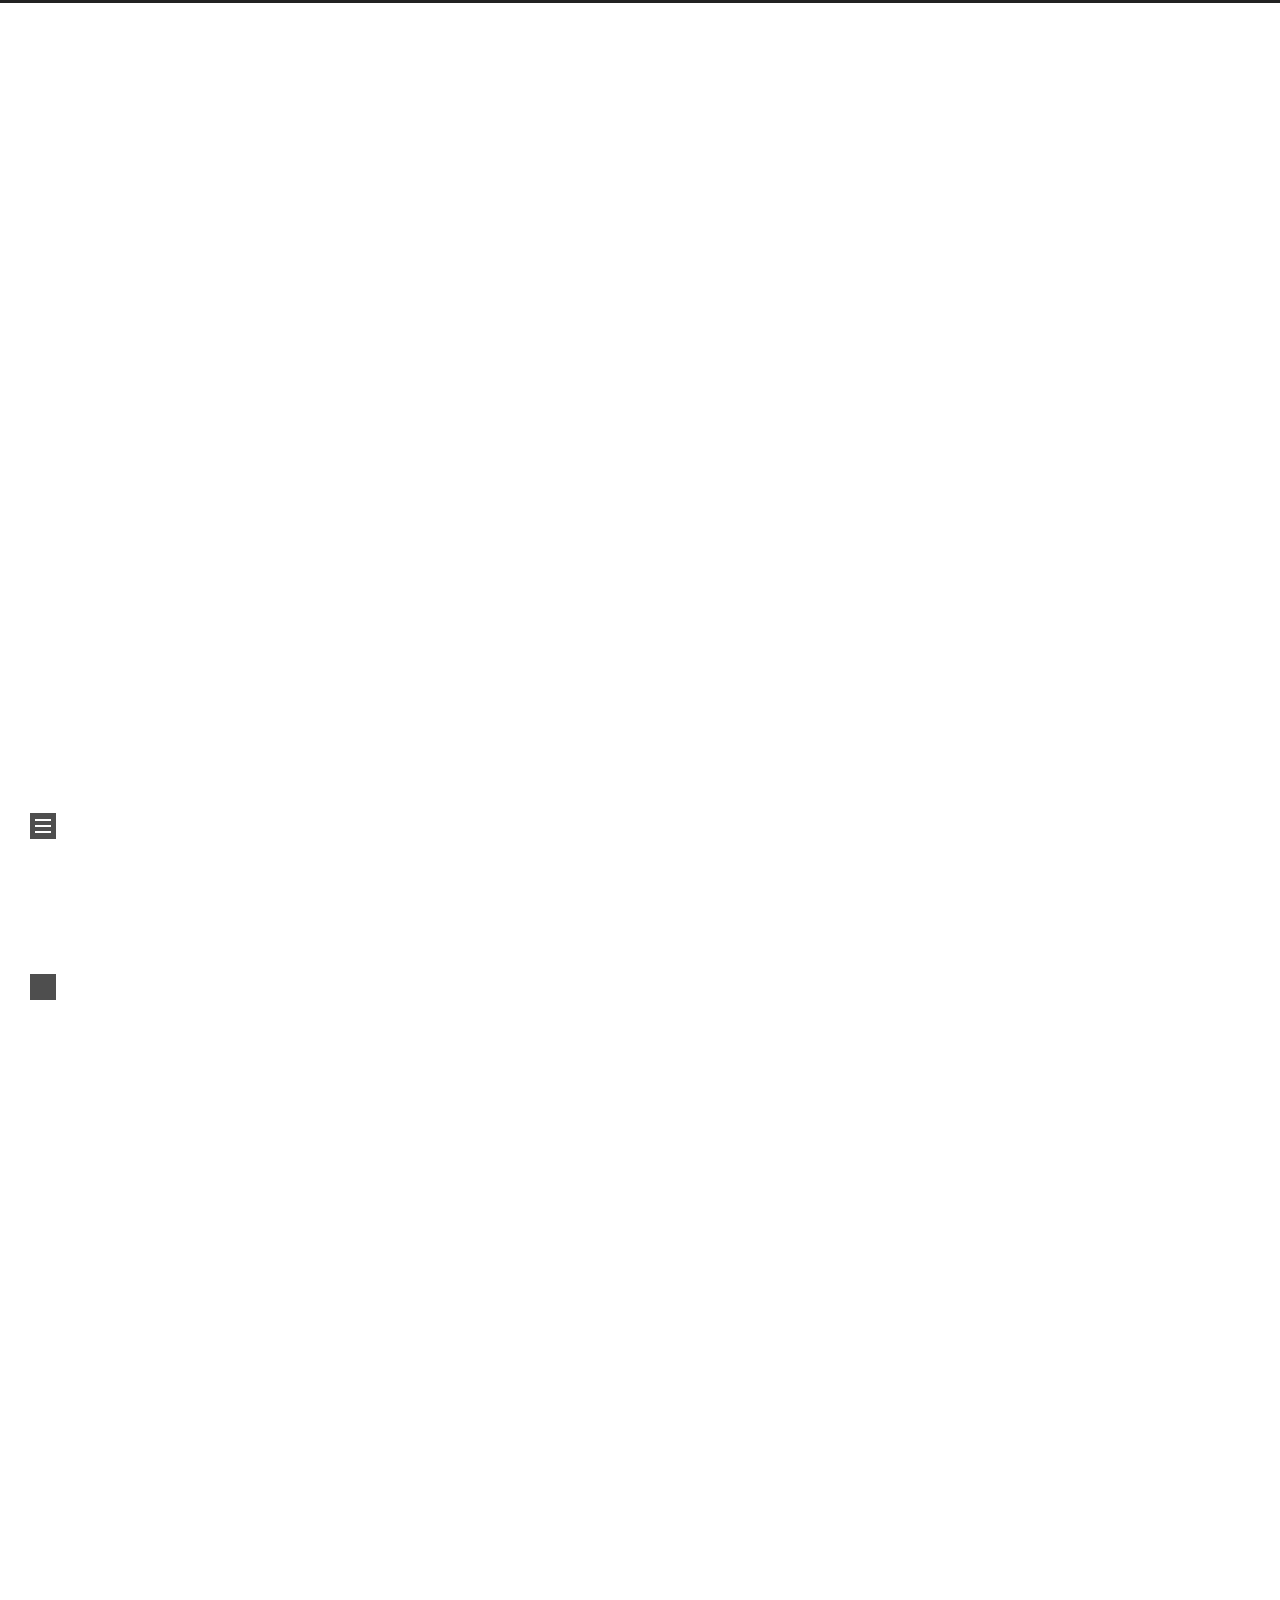
==== index.html @ 53257c1f "Site updated: 2026-04-06 10:21:01" ====
<!DOCTYPE html>
<html lang="en">
<head>
  <meta charset="UTF-8">
<meta name="viewport" content="width=device-width">
<meta name="theme-color" content="#222" media="(prefers-color-scheme: light)">
<meta name="theme-color" content="#222" media="(prefers-color-scheme: dark)"><meta name="generator" content="Hexo 8.1.1">

  <link rel="apple-touch-icon" sizes="180x180" href="/images/apple-touch-icon-next.png">
  <link rel="icon" type="image/png" sizes="32x32" href="/images/favicon-32x32-next.png">
  <link rel="icon" type="image/png" sizes="16x16" href="/images/favicon-16x16-next.png">
  <link rel="mask-icon" href="/images/logo.svg" color="#222">

<link rel="stylesheet" href="/css/main.css">



<link rel="stylesheet" href="https://cdnjs.cloudflare.com/ajax/libs/font-awesome/7.0.0/css/all.min.css" integrity="sha256-VHqXKFhhMxcpubYf9xiWdCiojEbY9NexQ4jh8AxbvcM=" crossorigin="anonymous">
  <link rel="stylesheet" href="https://cdnjs.cloudflare.com/ajax/libs/animate.css/3.1.1/animate.min.css" integrity="sha256-PR7ttpcvz8qrF57fur/yAx1qXMFJeJFiA6pSzWi0OIE=" crossorigin="anonymous">

<script class="next-config" data-name="main" type="application/json">{"hostname":"example.com","root":"/","images":"/images","scheme":"Muse","darkmode":true,"version":"8.27.0","exturl":false,"sidebar":{"position":"left","width_expanded":320,"width_dual_column":240,"display":"post","padding":18,"offset":12},"hljswrap":true,"codeblock":{"theme":{"light":"default","dark":"stackoverflow-dark"},"prism":{"light":"prism","dark":"prism-dark"},"copy_button":{"enable":false,"style":null},"fold":{"enable":false,"height":500},"language":false},"bookmark":{"enable":false,"color":"#222","save":"auto"},"mediumzoom":false,"lazyload":false,"pangu":false,"comments":{"style":"tabs","active":null,"storage":true,"lazyload":false,"nav":null},"stickytabs":false,"motion":{"enable":true,"async":false,"duration":200,"transition":{"menu_item":"fadeInDown","post_block":"fadeIn","post_header":"fadeInDown","post_body":"fadeInDown","coll_header":"fadeInLeft","sidebar":"fadeInUp"}},"i18n":{"placeholder":"Searching...","empty":"We didn't find any results for the search: ${query}","hits_time":"${hits} results found in ${time} ms","hits":"${hits} results found"}}</script><script src="/js/config.js" defer></script>

    <meta property="og:type" content="website">
<meta property="og:title" content="Hexo">
<meta property="og:url" content="http://example.com/index.html">
<meta property="og:site_name" content="Hexo">
<meta property="og:locale" content="en_US">
<meta property="article:author" content="John Doe">
<meta name="twitter:card" content="summary">


<link rel="canonical" href="http://example.com/">


<script class="next-config" data-name="page" type="application/json">{"sidebar":"","isHome":true,"isPost":false,"lang":"en","comments":"","permalink":"","path":"index.html","title":""}</script>

<script class="next-config" data-name="calendar" type="application/json">""</script>
<title>Hexo</title>
  








  
  <script src="https://cdnjs.cloudflare.com/ajax/libs/animejs/3.2.1/anime.min.js" integrity="sha256-XL2inqUJaslATFnHdJOi9GfQ60on8Wx1C2H8DYiN1xY=" crossorigin="anonymous" defer></script>
<script src="/js/utils.js" defer></script><script src="/js/motion.js" defer></script><script src="/js/sidebar.js" defer></script><script src="/js/next-boot.js" defer></script>

  






  





  <noscript>
    <link rel="stylesheet" href="/css/noscript.css">
  </noscript>
</head>

<body itemscope itemtype="http://schema.org/WebPage" class="use-motion">
  <div class="headband"></div>

  <main class="main">
    <div class="column">
      <header class="header" itemscope itemtype="http://schema.org/WPHeader"><div class="site-brand-container">
  <div class="site-nav-toggle">
    <div class="toggle" aria-label="Toggle navigation bar" role="button">
    </div>
  </div>

  <div class="site-meta">

    <a href="/" class="brand" rel="start">
      <i class="logo-line"></i>
      <h1 class="site-title">Hexo</h1>
      <i class="logo-line"></i>
    </a>
  </div>

  <div class="site-nav-right">
    <div class="toggle popup-trigger" aria-label="Search" role="button">
    </div>
  </div>
</div>







</header>
        
  
  <aside class="sidebar">

    <div class="sidebar-inner sidebar-overview-active">
      <ul class="sidebar-nav">
        <li class="sidebar-nav-toc">
          Table of Contents
        </li>
        <li class="sidebar-nav-overview">
          Overview
        </li>
      </ul>

      <div class="sidebar-panel-container">
        <!--noindex-->
        <div class="post-toc-wrap sidebar-panel">
        </div>
        <!--/noindex-->

        <div class="site-overview-wrap sidebar-panel">
          <div class="site-author animated" itemprop="author" itemscope itemtype="http://schema.org/Person">
  <p class="site-author-name" itemprop="name">John Doe</p>
  <div class="site-description" itemprop="description"></div>
</div>
<div class="site-state-wrap animated">
  <nav class="site-state">
      <div class="site-state-item site-state-posts">
        <a href="/archives/">
          <span class="site-state-item-count">2</span>
          <span class="site-state-item-name">posts</span>
        </a>
      </div>
  </nav>
</div>

        </div>
      </div>
    </div>

    
  </aside>


    </div>

    <div class="main-inner index posts-expand">

    


<div class="post-block">
  
  

  <article itemscope itemtype="http://schema.org/Article" class="post-content" lang="">
    <link itemprop="mainEntityOfPage" href="http://example.com/2026/04/05/%E6%88%91%E7%9A%84%E5%8D%9A%E5%AE%A2/">

    <span hidden itemprop="author" itemscope itemtype="http://schema.org/Person">
      <meta itemprop="image" content="/images/avatar.gif">
      <meta itemprop="name" content="John Doe">
    </span>

    <span hidden itemprop="publisher" itemscope itemtype="http://schema.org/Organization">
      <meta itemprop="name" content="Hexo">
      <meta itemprop="description" content="">
    </span>

    <span hidden itemprop="post" itemscope itemtype="http://schema.org/CreativeWork">
      <meta itemprop="name" content=" | Hexo">
      <meta itemprop="description" content="">
    </span>
      <header class="post-header">
        <h2 class="post-title" itemprop="name headline">
          <a href="/2026/04/05/%E6%88%91%E7%9A%84%E5%8D%9A%E5%AE%A2/" class="post-title-link" itemprop="url">我的博客</a>
        </h2>

        <div class="post-meta-container">
          <div class="post-meta">
    <span class="post-meta-item">
      <span class="post-meta-item-icon">
        <i class="far fa-calendar"></i>
      </span>
      <span class="post-meta-item-text">Posted on</span>

      <time title="Created: 2026-04-05 19:49:36" itemprop="dateCreated datePublished" datetime="2026-04-05T19:49:36+08:00">2026-04-05</time>
    </span>
    <span class="post-meta-item">
      <span class="post-meta-item-icon">
        <i class="far fa-calendar-check"></i>
      </span>
      <span class="post-meta-item-text">Edited on</span>
      <time title="Modified: 2026-04-06 10:15:59" itemprop="dateModified" datetime="2026-04-06T10:15:59+08:00">2026-04-06</time>
    </span>

  
</div>

        </div>
      </header>

    
    
    
    <div class="post-body" itemprop="articleBody">
          <p><img src="https://i.ibb.co/5gq0gs5J/120341127-p0.png" alt="hei"></p>
<p><del>白色尾巴的粉色狐狸少女</del></p>
<table>
<thead>
<tr>
<th>姓名</th>
<th>年龄</th>
<th>性别</th>
</tr>
</thead>
<tbody><tr>
<td>张三</td>
<td>18</td>
<td>男</td>
</tr>
<tr>
<td>李四</td>
<td>19</td>
<td>男</td>
</tr>
</tbody></table>
<figure class="highlight c"><table><tr><td class="gutter"><pre><span class="line">1</span><br><span class="line">2</span><br><span class="line">3</span><br><span class="line">4</span><br><span class="line">5</span><br><span class="line">6</span><br><span class="line">7</span><br><span class="line">8</span><br></pre></td><td class="code"><pre><span class="line">include &lt;stdio.h&gt;</span><br><span class="line"></span><br><span class="line"><span class="type">int</span> <span class="title function_">main</span><span class="params">(<span class="type">void</span>)</span></span><br><span class="line">&#123;</span><br><span class="line">    <span class="type">int</span> a = <span class="number">1</span>;</span><br><span class="line">    <span class="built_in">printf</span>(<span class="string">&quot;%d&quot;</span>,a);</span><br><span class="line">    <span class="keyword">return</span> <span class="number">0</span>;</span><br><span class="line">&#125;</span><br></pre></td></tr></table></figure>
<figure class="highlight python"><table><tr><td class="gutter"><pre><span class="line">1</span><br><span class="line">2</span><br></pre></td><td class="code"><pre><span class="line">a = <span class="number">1</span></span><br><span class="line"><span class="built_in">print</span>(a)</span><br></pre></td></tr></table></figure>

<ol>
<li><code>#</code></li>
</ol>

      
    </div>

    
    
    

    <footer class="post-footer">
        <div class="post-eof"></div>
      
    </footer>
  </article>
</div>




    


<div class="post-block">
  
  

  <article itemscope itemtype="http://schema.org/Article" class="post-content" lang="">
    <link itemprop="mainEntityOfPage" href="http://example.com/2026/04/05/hello-world/">

    <span hidden itemprop="author" itemscope itemtype="http://schema.org/Person">
      <meta itemprop="image" content="/images/avatar.gif">
      <meta itemprop="name" content="John Doe">
    </span>

    <span hidden itemprop="publisher" itemscope itemtype="http://schema.org/Organization">
      <meta itemprop="name" content="Hexo">
      <meta itemprop="description" content="">
    </span>

    <span hidden itemprop="post" itemscope itemtype="http://schema.org/CreativeWork">
      <meta itemprop="name" content=" | Hexo">
      <meta itemprop="description" content="">
    </span>
      <header class="post-header">
        <h2 class="post-title" itemprop="name headline">
          <a href="/2026/04/05/hello-world/" class="post-title-link" itemprop="url">Hello World</a>
        </h2>

        <div class="post-meta-container">
          <div class="post-meta">
    <span class="post-meta-item">
      <span class="post-meta-item-icon">
        <i class="far fa-calendar"></i>
      </span>
      <span class="post-meta-item-text">Posted on</span>

      <time title="Created: 2026-04-05 17:27:31" itemprop="dateCreated datePublished" datetime="2026-04-05T17:27:31+08:00">2026-04-05</time>
    </span>

  
</div>

        </div>
      </header>

    
    
    
    <div class="post-body" itemprop="articleBody">
          <p>Welcome to <a target="_blank" rel="noopener" href="https://hexo.io/">Hexo</a>! This is your very first post. Check <a target="_blank" rel="noopener" href="https://hexo.io/docs/">documentation</a> for more info. If you get any problems when using Hexo, you can find the answer in <a target="_blank" rel="noopener" href="https://hexo.io/docs/troubleshooting.html">troubleshooting</a> or you can ask me on <a target="_blank" rel="noopener" href="https://github.com/hexojs/hexo/issues">GitHub</a>.</p>
<h2 id="Quick-Start"><a href="#Quick-Start" class="headerlink" title="Quick Start"></a>Quick Start</h2><h3 id="Create-a-new-post"><a href="#Create-a-new-post" class="headerlink" title="Create a new post"></a>Create a new post</h3><figure class="highlight bash"><table><tr><td class="gutter"><pre><span class="line">1</span><br></pre></td><td class="code"><pre><span class="line">$ hexo new <span class="string">&quot;My New Post&quot;</span></span><br></pre></td></tr></table></figure>

<p>More info: <a target="_blank" rel="noopener" href="https://hexo.io/docs/writing.html">Writing</a></p>
<h3 id="Run-server"><a href="#Run-server" class="headerlink" title="Run server"></a>Run server</h3><figure class="highlight bash"><table><tr><td class="gutter"><pre><span class="line">1</span><br></pre></td><td class="code"><pre><span class="line">$ hexo server</span><br></pre></td></tr></table></figure>

<p>More info: <a target="_blank" rel="noopener" href="https://hexo.io/docs/server.html">Server</a></p>
<h3 id="Generate-static-files"><a href="#Generate-static-files" class="headerlink" title="Generate static files"></a>Generate static files</h3><figure class="highlight bash"><table><tr><td class="gutter"><pre><span class="line">1</span><br></pre></td><td class="code"><pre><span class="line">$ hexo generate</span><br></pre></td></tr></table></figure>

<p>More info: <a target="_blank" rel="noopener" href="https://hexo.io/docs/generating.html">Generating</a></p>
<h3 id="Deploy-to-remote-sites"><a href="#Deploy-to-remote-sites" class="headerlink" title="Deploy to remote sites"></a>Deploy to remote sites</h3><figure class="highlight bash"><table><tr><td class="gutter"><pre><span class="line">1</span><br></pre></td><td class="code"><pre><span class="line">$ hexo deploy</span><br></pre></td></tr></table></figure>

<p>More info: <a target="_blank" rel="noopener" href="https://hexo.io/docs/one-command-deployment.html">Deployment</a></p>

      
    </div>

    
    
    

    <footer class="post-footer">
        <div class="post-eof"></div>
      
    </footer>
  </article>
</div>





</div>
  </main>

  <footer class="footer">
    <div class="footer-inner">

  <div class="copyright">
    &copy; 
    <span itemprop="copyrightYear">2026</span>
    <span class="with-love">
      <i class="fa fa-heart"></i>
    </span>
    <span class="author" itemprop="copyrightHolder">John Doe</span>
  </div>
  <div class="powered-by">Powered by <a href="https://hexo.io/" rel="noopener" target="_blank">Hexo</a> & <a href="https://theme-next.js.org/muse/" rel="noopener" target="_blank">NexT.Muse</a>
  </div>

    </div>
  </footer>

  
  <div class="toggle sidebar-toggle" role="button">
    <span class="toggle-line"></span>
    <span class="toggle-line"></span>
    <span class="toggle-line"></span>
  </div>
  <div class="sidebar-dimmer"></div>
  <div class="back-to-top" role="button" aria-label="Back to top">
    <i class="fa fa-arrow-up fa-lg"></i>
    <span>0%</span>
  </div>

<noscript>
  <div class="noscript-warning">Theme NexT works best with JavaScript enabled</div>
</noscript>

</body>
</html>
---- css/main.css ----
:root {
  --body-bg-color: #fff;
  --content-bg-color: #fff;
  --card-bg-color: #f5f5f5;
  --text-color: #555;
  --selection-bg: #262a30;
  --selection-color: #eee;
  --blockquote-color: #666;
  --link-color: #555;
  --link-hover-color: #222;
  --brand-color: #fff;
  --brand-hover-color: #fff;
  --table-row-odd-bg-color: #f9f9f9;
  --table-row-hover-bg-color: #f5f5f5;
  --menu-item-bg-color: #f5f5f5;
  --theme-color: #222;
  --btn-default-bg: #222;
  --btn-default-color: #fff;
  --btn-default-border-color: #222;
  --btn-default-hover-bg: #fff;
  --btn-default-hover-color: #222;
  --btn-default-hover-border-color: #222;
  --highlight-background: #f3f3f3;
  --highlight-foreground: #444;
  --highlight-gutter-background: #e1e1e1;
  --highlight-gutter-foreground: #555;
  color-scheme: light;
}
@media (prefers-color-scheme: dark) {
  :root {
    --body-bg-color: #282828;
    --content-bg-color: #333;
    --card-bg-color: #555;
    --text-color: #ccc;
    --selection-bg: #bbb;
    --selection-color: #333;
    --blockquote-color: #bbb;
    --link-color: #ccc;
    --link-hover-color: #eee;
    --brand-color: #ddd;
    --brand-hover-color: #ddd;
    --table-row-odd-bg-color: #282828;
    --table-row-hover-bg-color: #363636;
    --menu-item-bg-color: #555;
    --theme-color: #222;
    --btn-default-bg: #222;
    --btn-default-color: #ccc;
    --btn-default-border-color: #555;
    --btn-default-hover-bg: #666;
    --btn-default-hover-color: #ccc;
    --btn-default-hover-border-color: #666;
    --highlight-background: #1c1b1b;
    --highlight-foreground: #fff;
    --highlight-gutter-background: #323131;
    --highlight-gutter-foreground: #e8e8e8;
    color-scheme: dark;
  }
  img {
    opacity: 0.75;
  }
  img:hover {
    opacity: 0.9;
  }
  iframe {
    color-scheme: light;
  }
}
html {
  line-height: 1.15; /* 1 */
  -webkit-text-size-adjust: 100%; /* 2 */
}
body {
  margin: 0;
}
main {
  display: block;
}
h1 {
  font-size: 2em;
  margin: 0.67em 0;
}
hr {
  box-sizing: content-box; /* 1 */
  height: 0; /* 1 */
  overflow: visible; /* 2 */
}
pre {
  font-family: monospace, monospace; /* 1 */
  font-size: 1em; /* 2 */
}
a {
  background: transparent;
}
abbr[title] {
  border-bottom: none; /* 1 */
  text-decoration: underline; /* 2 */
  text-decoration: underline dotted; /* 2 */
}
b,
strong {
  font-weight: bolder;
}
code,
kbd,
samp {
  font-family: monospace, monospace; /* 1 */
  font-size: 1em; /* 2 */
}
small {
  font-size: 80%;
}
sub,
sup {
  font-size: 75%;
  line-height: 0;
  position: relative;
  vertical-align: baseline;
}
sub {
  bottom: -0.25em;
}
sup {
  top: -0.5em;
}
img {
  border-style: none;
}
button,
input,
optgroup,
select,
textarea {
  font-family: inherit; /* 1 */
  font-size: 100%; /* 1 */
  line-height: 1.15; /* 1 */
  margin: 0; /* 2 */
}
button,
input {
/* 1 */
  overflow: visible;
}
button,
select {
/* 1 */
  text-transform: none;
}
button,
[type='button'],
[type='reset'],
[type='submit'] {
  -webkit-appearance: button;
}
button::-moz-focus-inner,
[type='button']::-moz-focus-inner,
[type='reset']::-moz-focus-inner,
[type='submit']::-moz-focus-inner {
  border-style: none;
  padding: 0;
}
button:-moz-focusring,
[type='button']:-moz-focusring,
[type='reset']:-moz-focusring,
[type='submit']:-moz-focusring {
  outline: 1px dotted ButtonText;
}
fieldset {
  padding: 0.35em 0.75em 0.625em;
}
legend {
  box-sizing: border-box; /* 1 */
  color: inherit; /* 2 */
  display: table; /* 1 */
  max-width: 100%; /* 1 */
  padding: 0; /* 3 */
  white-space: normal; /* 1 */
}
progress {
  vertical-align: baseline;
}
textarea {
  overflow: auto;
}
[type='checkbox'],
[type='radio'] {
  box-sizing: border-box; /* 1 */
  padding: 0; /* 2 */
}
[type='number']::-webkit-inner-spin-button,
[type='number']::-webkit-outer-spin-button {
  height: auto;
}
[type='search'] {
  outline-offset: -2px; /* 2 */
  -webkit-appearance: textfield; /* 1 */
}
[type='search']::-webkit-search-decoration {
  -webkit-appearance: none;
}
::-webkit-file-upload-button {
  font: inherit; /* 2 */
  -webkit-appearance: button; /* 1 */
}
details {
  display: block;
}
summary {
  display: list-item;
}
template {
  display: none;
}
[hidden] {
  display: none;
}
::selection {
  background: var(--selection-bg);
  color: var(--selection-color);
}
html,
body {
  height: 100%;
}
body {
  background: var(--body-bg-color);
  box-sizing: border-box;
  color: var(--text-color);
  font-family: Lato, 'PingFang SC', 'Microsoft YaHei', sans-serif;
  font-size: 1em;
  line-height: 2;
  min-height: 100%;
  position: relative;
  transition: padding 0.2s ease-in-out;
}
h1,
h2,
h3,
h4,
h5,
h6 {
  font-family: Lato, 'PingFang SC', 'Microsoft YaHei', sans-serif;
  font-weight: bold;
  line-height: 1.5;
  margin: 30px 0 15px;
}
h1 {
  font-size: 1.5em;
}
h2 {
  font-size: 1.375em;
}
h3 {
  font-size: 1.25em;
}
h4 {
  font-size: 1.125em;
}
h5 {
  font-size: 1em;
}
h6 {
  font-size: 0.875em;
}
a {
  border-bottom: 1px solid #999;
  color: var(--link-color);
  cursor: pointer;
  outline: 0;
  text-decoration: none;
  overflow-wrap: break-word;
}
a:hover {
  border-bottom-color: var(--link-hover-color);
  color: var(--link-hover-color);
}
iframe,
img,
video,
embed {
  display: block;
  margin-left: auto;
  margin-right: auto;
  max-width: 100%;
}
hr {
  background-image: repeating-linear-gradient(-45deg, #ddd, #ddd 4px, transparent 4px, transparent 8px);
  border: 0;
  height: 3px;
  margin: 40px 0;
}
blockquote {
  border-left: 4px solid #ddd;
  color: var(--blockquote-color);
  margin: 0;
  padding: 0 15px;
}
blockquote cite::before {
  content: '-';
  padding: 0 5px;
}
dt {
  font-weight: bold;
}
dd {
  margin: 0;
  padding: 0;
}
.table-container {
  overflow: auto;
}
table {
  border-collapse: collapse;
  border-spacing: 0;
  font-size: 0.875em;
  margin: 0 0 20px;
  width: 100%;
}
tbody tr:nth-of-type(odd) {
  background: var(--table-row-odd-bg-color);
}
tbody tr:hover {
  background: var(--table-row-hover-bg-color);
}
caption,
th,
td {
  padding: 8px;
}
th,
td {
  border: 1px solid #ddd;
  border-bottom: 3px solid #ddd;
}
th {
  font-weight: 700;
  padding-bottom: 10px;
}
td {
  border-bottom-width: 1px;
}
.btn {
  background: var(--btn-default-bg);
  border: 2px solid var(--btn-default-border-color);
  border-radius: 0;
  color: var(--btn-default-color);
  display: inline-block;
  font-size: 0.875em;
  line-height: 2;
  padding: 0 20px;
  transition: background-color 0.2s ease-in-out;
}
.btn:hover {
  background: var(--btn-default-hover-bg);
  border-color: var(--btn-default-hover-border-color);
  color: var(--btn-default-hover-color);
}
.btn + .btn {
  margin: 0 0 8px 8px;
}
.btn .fa-fw {
  text-align: left;
  width: 1.285714285714286em;
}
.toggle {
  line-height: 0;
}
.toggle .toggle-line {
  background: #fff;
  display: block;
  height: 2px;
  left: 0;
  position: relative;
  top: 0;
  transition: 0.4s;
  transition-property: left, opacity, top, transform, width;
  width: 100%;
}
.toggle .toggle-line:first-child {
  margin-top: 1px;
}
.toggle .toggle-line:not(:first-child) {
  margin-top: 4px;
}
.toggle.toggle-arrow :first-child {
  left: 50%;
  top: 2px;
  transform: rotate(45deg);
  width: 50%;
}
.toggle.toggle-arrow :last-child {
  left: 50%;
  top: -2px;
  transform: rotate(-45deg);
  width: 50%;
}
.toggle.toggle-close :nth-child(2) {
  opacity: 0;
}
.toggle.toggle-close :first-child {
  top: 6px;
  transform: rotate(45deg);
}
.toggle.toggle-close :last-child {
  top: -6px;
  transform: rotate(-45deg);
}
pre code.hljs {
  display: block;
  overflow-x: auto;
  padding: 1em
}
code.hljs {
  padding: 3px 5px
}
/*!
  Theme: Default
  Description: Original highlight.js style
  Author: (c) Ivan Sagalaev <maniac@softwaremaniacs.org>
  Maintainer: @highlightjs/core-team
  Website: https://highlightjs.org/
  License: see project LICENSE
  Touched: 2021
*/
/*
This is left on purpose making default.css the single file that can be lifted
as-is from the repository directly without the need for a build step

Typically this "required" baseline CSS is added by `makestuff.js` during build.
*/
pre code.hljs {
  display: block;
  overflow-x: auto;
  padding: 1em
}
code.hljs {
  padding: 3px 5px
}
/* end baseline CSS */
.hljs {
  background: #F3F3F3;
  color: #444
}
/* Base color: saturation 0; */
.hljs-subst {
  /* default */
  
}
/* purposely ignored */
.hljs-formula,
.hljs-attr,
.hljs-property,
.hljs-params {
  
}
.hljs-comment {
  color: #697070
}
.hljs-tag,
.hljs-punctuation {
  color: #444a
}
.hljs-tag .hljs-name,
.hljs-tag .hljs-attr {
  color: #444
}
.hljs-keyword,
.hljs-attribute,
.hljs-selector-tag,
.hljs-meta .hljs-keyword,
.hljs-doctag,
.hljs-name {
  font-weight: bold
}
/* User color: hue: 0 */
.hljs-type,
.hljs-string,
.hljs-number,
.hljs-selector-id,
.hljs-selector-class,
.hljs-quote,
.hljs-template-tag,
.hljs-deletion {
  color: #880000
}
.hljs-title,
.hljs-section {
  color: #880000;
  font-weight: bold
}
.hljs-regexp,
.hljs-symbol,
.hljs-variable,
.hljs-template-variable,
.hljs-link,
.hljs-selector-attr,
.hljs-operator,
.hljs-selector-pseudo {
  color: #ab5656
}
/* Language color: hue: 90; */
.hljs-literal {
  color: #695
}
.hljs-built_in,
.hljs-bullet,
.hljs-code,
.hljs-addition {
  color: #397300
}
/* Meta color: hue: 200 */
.hljs-meta {
  color: #1f7199
}
.hljs-meta .hljs-string {
  color: #38a
}
/* Misc effects */
.hljs-emphasis {
  font-style: italic
}
.hljs-strong {
  font-weight: bold
}
@media (prefers-color-scheme: dark) {
pre code.hljs {
  display: block;
  overflow-x: auto;
  padding: 1em
}
code.hljs {
  padding: 3px 5px
}
/*!
  Theme: StackOverflow Dark
  Description: Dark theme as used on stackoverflow.com
  Author: stackoverflow.com
  Maintainer: @Hirse
  Website: https://github.com/StackExchange/Stacks
  License: MIT
  Updated: 2021-05-15

  Updated for @stackoverflow/stacks v0.64.0
  Code Blocks: /blob/v0.64.0/lib/css/components/_stacks-code-blocks.less
  Colors: /blob/v0.64.0/lib/css/exports/_stacks-constants-colors.less
*/
.hljs {
  /* var(--highlight-color) */
  color: #ffffff;
  /* var(--highlight-bg) */
  background: #1c1b1b
}
.hljs-subst {
  /* var(--highlight-color) */
  color: #ffffff
}
.hljs-comment {
  /* var(--highlight-comment) */
  color: #999999
}
.hljs-keyword,
.hljs-selector-tag,
.hljs-meta .hljs-keyword,
.hljs-doctag,
.hljs-section {
  /* var(--highlight-keyword) */
  color: #88aece
}
.hljs-attr {
  /* var(--highlight-attribute); */
  color: #88aece
}
.hljs-attribute {
  /* var(--highlight-symbol) */
  color: #c59bc1
}
.hljs-name,
.hljs-type,
.hljs-number,
.hljs-selector-id,
.hljs-quote,
.hljs-template-tag {
  /* var(--highlight-namespace) */
  color: #f08d49
}
.hljs-selector-class {
  /* var(--highlight-keyword) */
  color: #88aece
}
.hljs-string,
.hljs-regexp,
.hljs-symbol,
.hljs-variable,
.hljs-template-variable,
.hljs-link,
.hljs-selector-attr {
  /* var(--highlight-variable) */
  color: #b5bd68
}
.hljs-meta,
.hljs-selector-pseudo {
  /* var(--highlight-keyword) */
  color: #88aece
}
.hljs-built_in,
.hljs-title,
.hljs-literal {
  /* var(--highlight-literal) */
  color: #f08d49
}
.hljs-bullet,
.hljs-code {
  /* var(--highlight-punctuation) */
  color: #cccccc
}
.hljs-meta .hljs-string {
  /* var(--highlight-variable) */
  color: #b5bd68
}
.hljs-deletion {
  /* var(--highlight-deletion) */
  color: #de7176
}
.hljs-addition {
  /* var(--highlight-addition) */
  color: #76c490
}
.hljs-emphasis {
  font-style: italic
}
.hljs-strong {
  font-weight: bold
}
.hljs-formula,
.hljs-operator,
.hljs-params,
.hljs-property,
.hljs-punctuation,
.hljs-tag {
  /* purposely ignored */
  
}
}
code,
kbd,
figure.highlight,
pre {
  background: var(--highlight-background);
  color: var(--highlight-foreground);
}
figure.highlight,
pre {
  line-height: 1.6;
  margin: 0 auto 20px;
}
figure.highlight figcaption,
pre .caption {
  background: var(--highlight-gutter-background);
  color: var(--highlight-foreground);
  display: flow-root;
  font-size: 0.875em;
  line-height: 1.2;
  padding: 0.5em;
}
figure.highlight figcaption a,
pre .caption a {
  color: var(--highlight-foreground);
  float: right;
}
figure.highlight figcaption a:hover,
pre .caption a:hover {
  border-bottom-color: var(--highlight-foreground);
}
pre,
code {
  font-family: consolas, Menlo, monospace, 'PingFang SC', 'Microsoft YaHei';
}
code {
  border-radius: 3px;
  font-size: 0.875em;
  padding: 2px 4px;
  overflow-wrap: break-word;
}
kbd {
  border: 2px solid #ccc;
  border-radius: 0.2em;
  box-shadow: 0.1em 0.1em 0.2em rgba(0,0,0,0.1);
  font-family: inherit;
  padding: 0.1em 0.3em;
  white-space: nowrap;
}
figure.highlight {
  overflow: auto;
  position: relative;
  color-scheme: light;
}
@media (prefers-color-scheme: dark) {
  figure.highlight {
    color-scheme: dark;
  }
}
figure.highlight pre {
  border: 0;
  margin: 0;
  padding: 10px 0;
}
figure.highlight table {
  border: 0;
  margin: 0;
  width: auto;
}
figure.highlight td {
  border: 0;
  padding: 0;
}
figure.highlight .gutter {
  -webkit-user-select: none;
  user-select: none;
}
figure.highlight .gutter pre {
  background: var(--highlight-gutter-background);
  color: var(--highlight-gutter-foreground);
  padding-left: 10px;
  padding-right: 10px;
  text-align: right;
}
figure.highlight .code pre {
  padding-left: 10px;
  width: 100%;
}
figure.highlight .marked {
  background: rgba(0,0,0,0.3);
}
pre .caption {
  margin-bottom: 10px;
}
.gist table {
  width: auto;
}
.gist table td {
  border: 0;
}
pre {
  overflow: auto;
  padding: 10px;
}
pre code {
  background: none;
  padding: 0;
  text-shadow: none;
}
.blockquote-center {
  border-left: 0;
  margin: 40px 0;
  padding: 0;
  position: relative;
  text-align: center;
}
.blockquote-center::before,
.blockquote-center::after {
  left: 0;
  line-height: 1;
  opacity: 0.6;
  position: absolute;
  width: 100%;
}
.blockquote-center::before {
  border-top: 1px solid #ccc;
  text-align: left;
  top: -20px;
  content: '\f10d';
  font-family: 'Font Awesome 7 Free';
  font-weight: 900;
}
.blockquote-center::after {
  border-bottom: 1px solid #ccc;
  bottom: -20px;
  text-align: right;
  content: '\f10e';
  font-family: 'Font Awesome 7 Free';
  font-weight: 900;
}
.blockquote-center p,
.blockquote-center div {
  text-align: center;
}
.group-picture {
  margin-bottom: 20px;
}
.group-picture .group-picture-row {
  display: flex;
  gap: 3px;
  margin-bottom: 3px;
}
.group-picture .group-picture-column {
  flex: 1;
}
.group-picture .group-picture-column img {
  height: 100%;
  margin: 0;
  object-fit: cover;
  width: 100%;
}
.post-body .label {
  color: #555;
  padding: 0 2px;
}
.post-body .label.default {
  background: #f0f0f0;
}
.post-body .label.primary {
  background: #efe6f7;
}
.post-body .label.info {
  background: #e5f2f8;
}
.post-body .label.success {
  background: #e7f4e9;
}
.post-body .label.warning {
  background: #fcf6e1;
}
.post-body .label.danger {
  background: #fae8eb;
}
.post-body .link-grid {
  display: grid;
  grid-gap: 1.5rem;
  gap: 1.5rem;
  grid-template-columns: repeat(auto-fill, minmax(300px, 1fr));
  margin-bottom: 20px;
  padding: 1rem;
}
.post-body .link-grid .link-grid-container {
  border: solid #ddd;
  box-shadow: 1rem 1rem 0.5rem rgba(0,0,0,0.5);
  min-height: 5rem;
  min-width: 0;
  padding: 0.5rem;
  position: relative;
  transition: background 0.3s;
}
.post-body .link-grid .link-grid-container:hover {
  animation: next-shake 0.5s;
  background: var(--card-bg-color);
}
.post-body .link-grid .link-grid-container:active {
  box-shadow: 0.5rem 0.5rem 0.25rem rgba(0,0,0,0.5);
  transform: translate(0.2rem, 0.2rem);
}
.post-body .link-grid .link-grid-container .link-grid-image {
  border: 1px solid #ddd;
  border-radius: 50%;
  box-sizing: border-box;
  height: 5rem;
  padding: 3px;
  position: absolute;
  width: 5rem;
}
.post-body .link-grid .link-grid-container p {
  margin: 0 1rem 0 6rem;
}
.post-body .link-grid .link-grid-container p:first-of-type {
  font-size: 1.2em;
}
.post-body .link-grid .link-grid-container p:last-of-type {
  font-size: 0.8em;
  line-height: 1.3rem;
  opacity: 0.7;
}
.post-body .link-grid .link-grid-container a {
  border: 0;
  height: 100%;
  left: 0;
  position: absolute;
  top: 0;
  width: 100%;
}
@keyframes next-shake {
  0% {
    transform: translate(1pt, 1pt) rotate(0deg);
  }
  10% {
    transform: translate(-1pt, -2pt) rotate(-1deg);
  }
  20% {
    transform: translate(-3pt, 0pt) rotate(1deg);
  }
  30% {
    transform: translate(3pt, 2pt) rotate(0deg);
  }
  40% {
    transform: translate(1pt, -1pt) rotate(1deg);
  }
  50% {
    transform: translate(-1pt, 2pt) rotate(-1deg);
  }
  60% {
    transform: translate(-3pt, 1pt) rotate(0deg);
  }
  70% {
    transform: translate(3pt, 1pt) rotate(-1deg);
  }
  80% {
    transform: translate(-1pt, -1pt) rotate(1deg);
  }
  90% {
    transform: translate(1pt, 2pt) rotate(0deg);
  }
  100% {
    transform: translate(1pt, -2pt) rotate(-1deg);
  }
}
.post-body .note {
  border-radius: 3px;
  margin-bottom: 20px;
  padding: 1em;
  position: relative;
  border: 1px solid #eee;
  border-left-width: 5px;
}
.post-body .note summary {
  cursor: pointer;
  outline: 0;
}
.post-body .note summary p {
  display: inline;
}
.post-body .note h2,
.post-body .note h3,
.post-body .note h4,
.post-body .note h5,
.post-body .note h6 {
  border-bottom: initial;
  margin: 0;
  padding-top: 0;
}
.post-body .note :first-child {
  margin-top: 0;
}
.post-body .note :last-child {
  margin-bottom: 0;
}
.post-body .note.default {
  border-left-color: #777;
}
.post-body .note.default h2,
.post-body .note.default h3,
.post-body .note.default h4,
.post-body .note.default h5,
.post-body .note.default h6 {
  color: #777;
}
.post-body .note.primary {
  border-left-color: #6f42c1;
}
.post-body .note.primary h2,
.post-body .note.primary h3,
.post-body .note.primary h4,
.post-body .note.primary h5,
.post-body .note.primary h6 {
  color: #6f42c1;
}
.post-body .note.info {
  border-left-color: #428bca;
}
.post-body .note.info h2,
.post-body .note.info h3,
.post-body .note.info h4,
.post-body .note.info h5,
.post-body .note.info h6 {
  color: #428bca;
}
.post-body .note.success {
  border-left-color: #5cb85c;
}
.post-body .note.success h2,
.post-body .note.success h3,
.post-body .note.success h4,
.post-body .note.success h5,
.post-body .note.success h6 {
  color: #5cb85c;
}
.post-body .note.warning {
  border-left-color: #f0ad4e;
}
.post-body .note.warning h2,
.post-body .note.warning h3,
.post-body .note.warning h4,
.post-body .note.warning h5,
.post-body .note.warning h6 {
  color: #f0ad4e;
}
.post-body .note.danger {
  border-left-color: #d9534f;
}
.post-body .note.danger h2,
.post-body .note.danger h3,
.post-body .note.danger h4,
.post-body .note.danger h5,
.post-body .note.danger h6 {
  color: #d9534f;
}
.post-body .tabs {
  margin-bottom: 20px;
}
.post-body .tabs,
.tabs-comment {
  padding-top: 10px;
}
.post-body .tabs ul.nav-tabs,
.tabs-comment ul.nav-tabs {
  background: var(--body-bg-color);
  display: flex;
  display: flex;
  flex-wrap: wrap;
  justify-content: center;
  margin: 0;
  padding: 0;
  position: sticky;
  top: 0;
  z-index: 5;
}
@media (max-width: 413px) {
  .post-body .tabs ul.nav-tabs,
  .tabs-comment ul.nav-tabs {
    display: block;
    margin-bottom: 5px;
  }
}
.post-body .tabs ul.nav-tabs li.tab,
.tabs-comment ul.nav-tabs li.tab {
  border-bottom: 1px solid #ddd;
  border-left: 1px solid transparent;
  border-right: 1px solid transparent;
  border-radius: 0 0 0 0;
  border-top: 3px solid transparent;
  flex-grow: 1;
  list-style-type: none;
}
@media (max-width: 413px) {
  .post-body .tabs ul.nav-tabs li.tab,
  .tabs-comment ul.nav-tabs li.tab {
    border-bottom: 1px solid transparent;
    border-left: 3px solid transparent;
    border-right: 1px solid transparent;
    border-top: 1px solid transparent;
  }
}
@media (max-width: 413px) {
  .post-body .tabs ul.nav-tabs li.tab,
  .tabs-comment ul.nav-tabs li.tab {
    border-radius: 0;
  }
}
.post-body .tabs ul.nav-tabs li.tab a,
.tabs-comment ul.nav-tabs li.tab a {
  border-bottom: initial;
  display: block;
  line-height: 1.8;
  padding: 0.25em 0.75em;
  text-align: center;
  transition: all 0.2s ease-out;
}
.post-body .tabs ul.nav-tabs li.tab a i[class^='fa'],
.tabs-comment ul.nav-tabs li.tab a i[class^='fa'] {
  width: 1.285714285714286em;
}
.post-body .tabs ul.nav-tabs li.tab.active,
.tabs-comment ul.nav-tabs li.tab.active {
  border-bottom-color: transparent;
  border-left-color: #ddd;
  border-right-color: #ddd;
  border-top-color: #fc6423;
}
@media (max-width: 413px) {
  .post-body .tabs ul.nav-tabs li.tab.active,
  .tabs-comment ul.nav-tabs li.tab.active {
    border-bottom-color: #ddd;
    border-left-color: #fc6423;
    border-right-color: #ddd;
    border-top-color: #ddd;
  }
}
.post-body .tabs ul.nav-tabs li.tab.active a,
.tabs-comment ul.nav-tabs li.tab.active a {
  cursor: default;
}
.post-body .tabs .tab-content,
.tabs-comment .tab-content {
  border: 1px solid #ddd;
  border-radius: 0 0 0 0;
  border-top-color: transparent;
}
@media (max-width: 413px) {
  .post-body .tabs .tab-content,
  .tabs-comment .tab-content {
    border-radius: 0;
    border-top-color: #ddd;
  }
}
.post-body .tabs .tab-content .tab-pane,
.tabs-comment .tab-content .tab-pane {
  padding: 20px 20px 0;
}
.post-body .tabs .tab-content .tab-pane:not(.active),
.tabs-comment .tab-content .tab-pane:not(.active) {
  display: none;
}
.pagination .prev,
.pagination .next,
.pagination .page-number,
.pagination .space {
  display: inline-block;
  margin: -1px 10px 0;
  padding: 0 10px;
}
@media (max-width: 767px) {
  .pagination .prev,
  .pagination .next,
  .pagination .page-number,
  .pagination .space {
    margin: 0 5px;
  }
}
.pagination .page-number.current {
  background: #ccc;
  border-color: #ccc;
  color: var(--content-bg-color);
}
.pagination {
  border-top: 1px solid #eee;
  margin: 120px 0 0;
  text-align: center;
}
.pagination .prev,
.pagination .next,
.pagination .page-number {
  border-bottom: 0;
  border-top: 1px solid #eee;
  transition: border-color 0.2s ease-in-out;
}
.pagination .prev:hover,
.pagination .next:hover,
.pagination .page-number:hover {
  border-top-color: var(--link-hover-color);
}
@media (max-width: 767px) {
  .pagination {
    border-top: 0;
  }
  .pagination .prev,
  .pagination .next,
  .pagination .page-number {
    border-bottom: 1px solid #eee;
    border-top: 0;
  }
  .pagination .prev:hover,
  .pagination .next:hover,
  .pagination .page-number:hover {
    border-bottom-color: var(--link-hover-color);
  }
}
.pagination .space {
  margin: 0;
  padding: 0;
}
.comments {
  margin-top: 60px;
  overflow: hidden;
}
.comment-button-group {
  display: flex;
  display: flex;
  flex-wrap: wrap;
  justify-content: center;
  justify-content: center;
  margin: 1em 0;
}
.comment-button-group .comment-button {
  margin: 0.1em 0.2em;
}
.comment-button-group .comment-button.active {
  background: var(--btn-default-hover-bg);
  border-color: var(--btn-default-hover-border-color);
  color: var(--btn-default-hover-color);
}
.comment-position {
  display: none;
}
.comment-position.active {
  display: block;
}
.tabs-comment {
  margin-top: 4em;
  padding-top: 0;
}
.tabs-comment .comments {
  margin-top: 0;
  padding-top: 0;
}
.headband {
  background: var(--theme-color);
  height: 3px;
}
@media (max-width: 991px) {
  .headband {
    display: none;
  }
}
.site-brand-container {
  display: flex;
  flex-shrink: 0;
  padding: 0 10px;
}
.use-motion .column,
.use-motion .site-brand-container .toggle {
  opacity: 0;
}
.site-meta {
  flex-grow: 1;
  text-align: center;
}
@media (max-width: 767px) {
  .site-meta {
    text-align: center;
  }
}
.custom-logo-image {
  margin-top: 20px;
}
@media (max-width: 991px) {
  .custom-logo-image {
    display: none;
  }
}
.brand {
  border-bottom: 0;
  color: var(--brand-color);
  display: inline-block;
  padding: 0 40px;
}
.brand:hover {
  color: var(--brand-hover-color);
}
.site-title {
  font-family: Lato, 'PingFang SC', 'Microsoft YaHei', sans-serif;
  font-size: 1.375em;
  font-weight: normal;
  line-height: 1.5;
  margin: 0;
}
.site-subtitle {
  color: #999;
  font-size: 0.8125em;
  margin: 10px 0;
}
.use-motion .site-title,
.use-motion .site-subtitle,
.use-motion .custom-logo-image {
  opacity: 0;
  position: relative;
  top: -10px;
}
.site-nav-toggle,
.site-nav-right {
  display: none;
}
@media (max-width: 767px) {
  .site-nav-toggle,
  .site-nav-right {
    display: flex;
    flex-direction: column;
    justify-content: center;
  }
}
.site-nav-toggle .toggle,
.site-nav-right .toggle {
  color: var(--text-color);
  padding: 10px;
  width: 22px;
}
.site-nav-toggle .toggle .toggle-line,
.site-nav-right .toggle .toggle-line {
  background: var(--text-color);
  border-radius: 1px;
}
@media (max-width: 767px) {
  .site-nav {
    --scroll-height: 0;
    height: 0;
    overflow: hidden;
    transition: 0.2s ease-in-out;
    transition-property: height, visibility;
    visibility: hidden;
  }
  body:not(.site-nav-on) .site-nav .animated {
    animation: none;
  }
  body.site-nav-on .site-nav {
    height: var(--scroll-height);
    visibility: unset;
  }
}
.menu {
  margin: 0;
  padding: 1em 0;
  text-align: center;
}
.menu-item {
  display: inline-block;
  list-style: none;
  margin: 0 10px;
}
@media (max-width: 767px) {
  .menu-item {
    display: block;
    margin-top: 10px;
  }
  .menu-item.menu-item-search {
    display: none;
  }
}
.menu-item a {
  border-bottom: 0;
  display: block;
  font-size: 0.8125em;
  transition: border-color 0.2s ease-in-out;
}
.menu-item a:hover,
.menu-item a.menu-item-active {
  background: var(--menu-item-bg-color);
}
.menu-item i[class^='fa'] {
  margin-right: 8px;
}
.menu-item .badge {
  background: #eee;
  border-radius: 0;
  color: #555;
  font-weight: bold;
  line-height: 1;
  margin-left: 0.35em;
  padding: 1px 4px;
  text-shadow: none;
}
.use-motion .menu-item {
  visibility: hidden;
}
.sidebar {
  left: -320px;
}
.sidebar-active .sidebar {
  left: 0;
}
.sidebar {
  background: #222;
  bottom: 0;
  box-shadow: inset 0 2px 6px #000;
  max-height: 100vh;
  overflow-y: auto;
  position: fixed;
  top: 0;
  transition: 0.2s ease-out;
  transition-property: left, right;
  width: 320px;
  z-index: 20;
}
.sidebar a {
  border-bottom-color: #555;
  color: #999;
}
.sidebar a:hover {
  border-bottom-color: #eee;
  color: #eee;
}
.links-of-author:not(:first-child) {
  margin-top: 15px;
}
.links-of-author a {
  border-bottom-color: #555;
  display: inline-block;
  margin-bottom: 10px;
  margin-right: 10px;
  vertical-align: middle;
}
.links-of-author a::before {
  background: #82b8a3;
  display: inline-block;
  margin-right: 3px;
  transform: translateY(-2px);
  border-radius: 50%;
  content: ' ';
  height: 4px;
  width: 4px;
}
.links-of-blogroll-item {
  padding: 0 5px;
}
.popular-posts .popular-posts-item .popular-posts-link:hover {
  background: none;
}
.sidebar-dimmer {
  background: #000;
  height: 100%;
  left: 0;
  opacity: 0;
  position: fixed;
  top: 0;
  transition: visibility 0.4s, opacity 0.4s;
  visibility: hidden;
  width: 100%;
  z-index: 10;
}
.sidebar-active .sidebar-dimmer {
  opacity: 0.7;
  visibility: visible;
}
.sidebar-inner {
  color: #999;
  padding: 18px 10px;
  text-align: center;
  display: flex;
  flex-direction: column;
  justify-content: center;
}
.sidebar-toggle {
  bottom: 61px;
  height: 16px;
  padding: 5px;
  width: 16px;
  background: #222;
  cursor: pointer;
  opacity: 0.8;
  position: fixed;
  z-index: 30;
  left: 30px;
}
@media (max-width: 991px) {
  .sidebar-toggle {
    left: 20px;
  }
}
.sidebar-toggle:hover {
  opacity: 1;
}
@media (max-width: 991px) {
  .sidebar-toggle {
    opacity: 1;
  }
}
.sidebar-toggle:hover .toggle-line {
  background: #87daff;
}
@media (any-hover: hover) {
  body:not(.sidebar-active) .sidebar-toggle:hover :first-child {
    left: 50%;
    top: 2px;
    transform: rotate(45deg);
    width: 50%;
  }
  body:not(.sidebar-active) .sidebar-toggle:hover :last-child {
    left: 50%;
    top: -2px;
    transform: rotate(-45deg);
    width: 50%;
  }
}
.sidebar-active .sidebar-toggle :nth-child(2) {
  opacity: 0;
}
.sidebar-active .sidebar-toggle :first-child {
  top: 6px;
  transform: rotate(45deg);
}
.sidebar-active .sidebar-toggle :last-child {
  top: -6px;
  transform: rotate(-45deg);
}
.sidebar-nav {
  font-size: 0.875em;
  height: 0;
  margin: 0;
  overflow: hidden;
  padding-left: 0;
  pointer-events: none;
  transition: 0.2s ease-in-out;
  transition-property: height, visibility;
  visibility: hidden;
}
.sidebar-nav-active .sidebar-nav {
  height: calc(2em + 1px);
  pointer-events: unset;
  visibility: unset;
}
.sidebar-nav li {
  border-bottom: 1px solid transparent;
  color: #666;
  cursor: pointer;
  display: inline-block;
  transition: 0.2s ease-in-out;
  transition-property: border-bottom-color, color;
}
.sidebar-nav li.sidebar-nav-overview {
  margin-left: 10px;
}
.sidebar-nav li:hover {
  color: #f5f5f5;
}
.sidebar-toc-active .sidebar-nav-toc,
.sidebar-overview-active .sidebar-nav-overview {
  border-bottom-color: #87daff;
  color: #87daff;
  transition-delay: 0.2s;
}
.sidebar-toc-active .sidebar-nav-toc:hover,
.sidebar-overview-active .sidebar-nav-overview:hover {
  color: #87daff;
}
.sidebar-panel-container {
  align-items: start;
  display: grid;
  flex: 1;
  overflow-x: hidden;
  overflow-y: auto;
  padding-top: 0;
  transition: padding-top 0.2s ease-in-out;
}
.sidebar-nav-active .sidebar-panel-container {
  padding-top: 20px;
}
.sidebar-panel {
  animation: deactivate-sidebar-panel 0.2s ease-in-out;
  grid-area: 1/1;
  height: 0;
  opacity: 0;
  overflow: hidden;
  pointer-events: none;
  transform: translateY(0);
  transition: 0.2s ease-in-out;
  transition-delay: 0s;
  transition-property: opacity, transform, visibility;
  visibility: hidden;
}
.sidebar-nav-active .sidebar-panel,
.sidebar-overview-active .sidebar-panel.post-toc-wrap {
  transform: translateY(-20px);
}
.sidebar-overview-active:not(.sidebar-nav-active) .sidebar-panel.post-toc-wrap {
  transition-delay: 0s, 0.2s, 0s;
}
.sidebar-overview-active .sidebar-panel.site-overview-wrap,
.sidebar-toc-active .sidebar-panel.post-toc-wrap {
  animation-name: activate-sidebar-panel;
  height: auto;
  opacity: 1;
  pointer-events: unset;
  transform: translateY(0);
  transition-delay: 0.2s, 0.2s, 0s;
  visibility: unset;
}
.sidebar-panel.site-overview-wrap {
  display: flex;
  flex-direction: column;
  justify-content: center;
  gap: 10px;
  justify-content: flex-start;
}
@keyframes deactivate-sidebar-panel {
  from {
    height: var(--inactive-panel-height, 0);
  }
  to {
    height: var(--active-panel-height, 0);
  }
}
@keyframes activate-sidebar-panel {
  from {
    height: var(--inactive-panel-height, auto);
  }
  to {
    height: var(--active-panel-height, auto);
  }
}
.post-toc {
  font-size: 0.875em;
}
.post-toc ol {
  list-style: none;
  margin: 0;
  padding: 0 2px 0 10px;
  text-align: left;
}
.post-toc ol > :last-child {
  margin-bottom: 5px;
}
.post-toc ol > ol {
  padding-left: 0;
}
.post-toc ol a {
  transition: all 0.2s ease-in-out;
}
.post-toc .nav-item {
  line-height: 1.8;
  overflow: hidden;
  text-overflow: ellipsis;
  white-space: nowrap;
}
.post-toc .nav .nav-child {
  --height: 0;
  height: 0;
  opacity: 0;
  overflow: hidden;
  transition-property: height, opacity, visibility;
  transition: 0.2s ease-in-out;
  visibility: hidden;
}
.post-toc .nav .active > .nav-child {
  height: var(--height, auto);
  opacity: 1;
  visibility: unset;
}
.post-toc .nav .active > a {
  border-bottom-color: #87daff;
  color: #87daff;
}
.post-toc .nav .active-current > a {
  color: #87daff;
}
.post-toc .nav .active-current > a:hover {
  color: #87daff;
}
.site-author-image {
  border: 2px solid #333;
  max-width: 96px;
  padding: 2px;
}
.site-author-name {
  color: #f5f5f5;
  font-weight: normal;
  margin: 5px 0 0;
}
.site-description {
  color: #999;
  font-size: 1em;
  margin-top: 5px;
}
.site-state {
  display: flex;
  flex-wrap: wrap;
  justify-content: center;
  line-height: 1.4;
}
.site-state-item {
  padding: 0 15px;
}
.site-state-item a {
  border-bottom: 0;
  display: block;
}
.site-state-item-count {
  display: block;
  font-size: 1.25em;
  font-weight: 600;
}
.site-state-item-name {
  color: inherit;
  font-size: 0.875em;
}
.sidebar .sidebar-button:not(:first-child) {
  margin-top: 15px;
}
.sidebar .sidebar-button button {
  background: transparent;
  color: #fc6423;
  cursor: pointer;
  line-height: 2;
  padding: 0 15px;
  border: 1px solid #fc6423;
  border-radius: 4px;
}
.sidebar .sidebar-button button:hover {
  background: #fc6423;
  color: #fff;
}
.sidebar .sidebar-button button i[class^='fa'] {
  margin-right: 5px;
}
.links-of-author a {
  font-size: 0.8125em;
}
.links-of-author i[class^='fa'] {
  margin-right: 2px;
}
.cc-license .cc-opacity {
  border-bottom: 0;
  opacity: 0.7;
}
.cc-license .cc-opacity:hover {
  opacity: 0.9;
}
.cc-license img {
  display: inline-block;
}
.links-of-blogroll {
  font-size: 0.8125em;
}
.links-of-blogroll-title {
  font-size: 0.875em;
  font-weight: 600;
}
.links-of-blogroll-list {
  list-style: none;
  gap: 5px;
  margin: 5px 0 0;
  padding: 0;
  display: flex;
  flex-wrap: wrap;
  justify-content: center;
  flex-direction: column;
}
.links-of-blogroll-item {
  max-width: 100%;
}
.links-of-blogroll-item a {
  box-sizing: border-box;
  display: inline-block;
  max-width: 100%;
  overflow: hidden;
  text-overflow: ellipsis;
  white-space: nowrap;
}
.footer {
  color: #999;
  font-size: 0.875em;
  padding: 20px 0;
  transition: 0.2s ease-in-out;
  transition-property: left, right;
}
.footer.footer-fixed {
  bottom: 0;
  left: 0;
  position: absolute;
  right: 0;
}
.footer-inner {
  box-sizing: border-box;
  text-align: center;
  display: flex;
  flex-direction: column;
  justify-content: center;
  margin: 0 auto;
  width: 700px;
}
@media (max-width: 767px) {
  .footer-inner {
    width: auto;
  }
}
@media (min-width: 1200px) {
  .footer-inner {
    width: 800px;
  }
}
@media (min-width: 1600px) {
  .footer-inner {
    width: 900px;
  }
}
.use-motion .footer {
  opacity: 0;
}
.languages {
  display: inline-block;
  font-size: 1.125em;
  position: relative;
}
.languages .lang-select-label span {
  margin: 0 0.5em;
}
.languages .lang-select {
  height: 100%;
  left: 0;
  opacity: 0;
  position: absolute;
  top: 0;
  width: 100%;
}
.with-love {
  color: #f00;
  display: inline-block;
  margin: 0 5px;
}
@keyframes icon-animate {
  0%, 100% {
    transform: scale(1);
  }
  10%, 30% {
    transform: scale(0.9);
  }
  20%, 40%, 60%, 80% {
    transform: scale(1.1);
  }
  50%, 70% {
    transform: scale(1.1);
  }
}
.back-to-top {
  font-size: 12px;
  align-items: center;
  bottom: -100px;
  color: #fff;
  display: flex;
  height: 26px;
  transition: 0.2s ease-in-out;
  transition-property: bottom;
  background: #222;
  cursor: pointer;
  opacity: 0.8;
  position: fixed;
  z-index: 30;
  left: 30px;
}
.back-to-top span {
  margin-right: 8px;
  display: none;
}
.back-to-top .fa {
  text-align: center;
  width: 26px;
}
@media (max-width: 991px) {
  .back-to-top {
    left: 20px;
  }
}
.back-to-top:hover {
  opacity: 1;
}
@media (max-width: 991px) {
  .back-to-top {
    opacity: 1;
  }
}
.back-to-top:hover {
  color: #87daff;
}
.back-to-top.back-to-top-on {
  bottom: 30px;
}
.rtl.post-body p,
.rtl.post-body a,
.rtl.post-body h1,
.rtl.post-body h2,
.rtl.post-body h3,
.rtl.post-body h4,
.rtl.post-body h5,
.rtl.post-body h6,
.rtl.post-body li,
.rtl.post-body ul,
.rtl.post-body ol {
  direction: rtl;
  font-family: UKIJ Ekran;
}
.rtl.post-title {
  font-family: UKIJ Ekran;
}
.post-button {
  margin-top: 40px;
  text-align: center;
}
.use-motion .post-block,
.use-motion .pagination,
.use-motion .comments {
  visibility: hidden;
}
.use-motion .post-header {
  visibility: hidden;
}
.use-motion .post-body {
  visibility: hidden;
}
.use-motion .collection-header {
  visibility: hidden;
}
.posts-collapse .post-content {
  margin-bottom: 35px;
  margin-left: 35px;
  position: relative;
}
@media (max-width: 767px) {
  .posts-collapse .post-content {
    margin-left: 0;
    margin-right: 0;
  }
}
.posts-collapse .post-content .collection-title {
  font-size: 1.125em;
  position: relative;
}
.posts-collapse .post-content .collection-title::before {
  background: #999;
  border: 1px solid #fff;
  margin-left: -6px;
  margin-top: -4px;
  position: absolute;
  top: 50%;
  border-radius: 50%;
  content: ' ';
  height: 10px;
  width: 10px;
}
.posts-collapse .post-content .collection-year {
  font-size: 1.5em;
  font-weight: bold;
  margin: 60px 0;
  position: relative;
}
.posts-collapse .post-content .collection-year .collection-year-count {
  font-size: 0.75em;
  background: #eee;
  border-radius: 0;
  color: #555;
  font-weight: bold;
  line-height: 1;
  margin-left: 0.35em;
  padding: 1px 4px;
  text-shadow: none;
}
.posts-collapse .post-content .collection-year::before {
  background: #bbb;
  margin-left: -4px;
  margin-top: -4px;
  position: absolute;
  top: 50%;
  border-radius: 50%;
  content: ' ';
  height: 8px;
  width: 8px;
}
.posts-collapse .post-content .collection-header {
  display: block;
  margin-left: 20px;
}
.posts-collapse .post-content .collection-header small {
  color: #bbb;
  margin-left: 5px;
}
.posts-collapse .post-content .post-header {
  border-bottom: 1px dashed #ccc;
  margin: 30px 2px 0;
  padding-left: 15px;
  position: relative;
  transition: border 0.2s ease-in-out;
}
.posts-collapse .post-content .post-header::before {
  background: #bbb;
  border: 1px solid #fff;
  left: -6px;
  position: absolute;
  top: 0.75em;
  transition: background 0.2s ease-in-out;
  border-radius: 50%;
  content: ' ';
  height: 6px;
  width: 6px;
}
.posts-collapse .post-content .post-header:hover {
  border-bottom-color: #666;
}
.posts-collapse .post-content .post-header:hover::before {
  background: #222;
}
.posts-collapse .post-content .post-meta-container {
  display: inline;
  font-size: 0.75em;
  margin-right: 10px;
}
.posts-collapse .post-content .post-title {
  display: inline;
}
.posts-collapse .post-content .post-title a {
  border-bottom: 0;
  color: var(--link-color);
}
.posts-collapse .post-content .post-title .fa {
  font-size: 0.875em;
  margin-left: 5px;
}
.posts-collapse .post-content::before {
  background: #f5f5f5;
  content: ' ';
  height: 100%;
  margin-left: -2px;
  position: absolute;
  top: 1.25em;
  width: 4px;
}
.post-body {
  font-family: Lato, 'PingFang SC', 'Microsoft YaHei', sans-serif;
  overflow-wrap: break-word;
}
@media (min-width: 1200px) {
  .post-body {
    font-size: 1.125em;
  }
}
@media (min-width: 992px) {
  .post-body {
    text-align: justify;
  }
}
@media (max-width: 991px) {
  .post-body {
    text-align: justify;
  }
}
.post-body h1 .header-anchor,
.post-body h2 .header-anchor,
.post-body h3 .header-anchor,
.post-body h4 .header-anchor,
.post-body h5 .header-anchor,
.post-body h6 .header-anchor,
.post-body h1 .headerlink,
.post-body h2 .headerlink,
.post-body h3 .headerlink,
.post-body h4 .headerlink,
.post-body h5 .headerlink,
.post-body h6 .headerlink {
  border-bottom-style: none;
  color: inherit;
  float: right;
  font-size: 0.875em;
  margin-left: 10px;
  opacity: 0;
}
.post-body h1 .header-anchor::before,
.post-body h2 .header-anchor::before,
.post-body h3 .header-anchor::before,
.post-body h4 .header-anchor::before,
.post-body h5 .header-anchor::before,
.post-body h6 .header-anchor::before,
.post-body h1 .headerlink::before,
.post-body h2 .headerlink::before,
.post-body h3 .headerlink::before,
.post-body h4 .headerlink::before,
.post-body h5 .headerlink::before,
.post-body h6 .headerlink::before {
  content: '\f0c1';
  font-family: 'Font Awesome 7 Free';
  font-weight: 900;
}
.post-body h1:hover .header-anchor,
.post-body h2:hover .header-anchor,
.post-body h3:hover .header-anchor,
.post-body h4:hover .header-anchor,
.post-body h5:hover .header-anchor,
.post-body h6:hover .header-anchor,
.post-body h1:hover .headerlink,
.post-body h2:hover .headerlink,
.post-body h3:hover .headerlink,
.post-body h4:hover .headerlink,
.post-body h5:hover .headerlink,
.post-body h6:hover .headerlink {
  opacity: 0.5;
}
.post-body h1:hover .header-anchor:hover,
.post-body h2:hover .header-anchor:hover,
.post-body h3:hover .header-anchor:hover,
.post-body h4:hover .header-anchor:hover,
.post-body h5:hover .header-anchor:hover,
.post-body h6:hover .header-anchor:hover,
.post-body h1:hover .headerlink:hover,
.post-body h2:hover .headerlink:hover,
.post-body h3:hover .headerlink:hover,
.post-body h4:hover .headerlink:hover,
.post-body h5:hover .headerlink:hover,
.post-body h6:hover .headerlink:hover {
  opacity: 1;
}
.post-body .exturl .fa {
  font-size: 0.875em;
  margin-left: 4px;
}
.post-body figure:not(.highlight) {
  margin: 0 auto 20px;
}
.post-body figure:not(.highlight) figcaption {
  color: #999;
  font-size: 0.875em;
  font-weight: bold;
  line-height: 1;
  margin: -15px auto 15px;
  text-align: center;
}
.post-body iframe,
.post-body img,
.post-body video,
.post-body embed {
  margin-bottom: 20px;
}
.post-body .video-container {
  height: 0;
  margin-bottom: 20px;
  overflow: hidden;
  padding-top: 75%;
  position: relative;
  width: 100%;
}
.post-body .video-container iframe,
.post-body .video-container object,
.post-body .video-container embed {
  height: 100%;
  left: 0;
  margin: 0;
  position: absolute;
  top: 0;
  width: 100%;
}
.post-gallery {
  display: flex;
  min-height: 200px;
}
.post-gallery .post-gallery-image {
  flex: 1;
}
.post-gallery .post-gallery-image:not(:first-child) {
  clip-path: polygon(40px 0, 100% 0, 100% 100%, 0 100%);
  margin-left: -20px;
}
.post-gallery .post-gallery-image:not(:last-child) {
  margin-right: -20px;
}
.post-gallery .post-gallery-image img {
  height: 100%;
  object-fit: cover;
  opacity: 1;
  width: 100%;
}
.posts-expand .post-gallery {
  margin-bottom: 60px;
}
.posts-collapse .post-gallery {
  margin: 15px 0;
}
.posts-expand .post-header {
  font-size: 1.125em;
  margin-bottom: 60px;
  text-align: center;
}
.posts-expand .post-title {
  font-size: 1.5em;
  font-weight: normal;
  margin: initial;
  overflow-wrap: break-word;
}
.posts-expand .post-title-link {
  border-bottom: 0;
  color: var(--link-color);
  display: inline-block;
  max-width: 100%;
  position: relative;
}
.posts-expand .post-title-link::before {
  background: var(--link-color);
  bottom: 0;
  content: '';
  height: 2px;
  left: 0;
  position: absolute;
  transform: scaleX(0);
  transition: transform 0.2s ease-in-out;
  width: 100%;
}
.posts-expand .post-title-link:hover::before {
  transform: scaleX(1);
}
.posts-expand .post-title-link .fa {
  font-size: 0.875em;
  margin-left: 5px;
}
.post-sticky-flag {
  display: inline-block;
  margin-right: 8px;
  transform: rotate(30deg);
}
.posts-expand .post-meta-container {
  color: #999;
  font-family: Lato, 'PingFang SC', 'Microsoft YaHei', sans-serif;
  font-size: 0.75em;
  margin-top: 3px;
}
.posts-expand .post-meta-container .post-description {
  font-size: 0.875em;
  margin-top: 2px;
}
.posts-expand .post-meta-container time {
  border-bottom: 1px dashed #999;
}
.post-meta {
  display: flex;
  flex-wrap: wrap;
  justify-content: center;
}
:not(.post-meta-break) + .post-meta-item::before {
  content: '|';
  margin: 0 0.5em;
}
.post-meta-item-icon {
  margin-right: 3px;
}
@media (max-width: 991px) {
  .post-meta-item-text {
    display: none;
  }
}
.post-meta-break {
  flex-basis: 100%;
  height: 0;
}
.post-nav {
  border-top: 1px solid #eee;
  display: flex;
  gap: 30px;
  justify-content: space-between;
  margin-top: 1em;
  padding: 10px 5px 0;
}
.post-nav-item {
  flex: 1;
}
.post-nav-item a {
  border-bottom: 0;
  display: block;
  font-size: 0.875em;
  line-height: 1.6;
}
.post-nav-item a:active {
  top: 2px;
}
.post-nav-item .fa {
  font-size: 0.75em;
}
.post-nav-item:first-child .fa {
  margin-right: 5px;
}
.post-nav-item:last-child {
  text-align: right;
}
.post-nav-item:last-child .fa {
  margin-left: 5px;
}
.post-footer {
  display: flex;
  flex-direction: column;
  justify-content: center;
}
.post-eof {
  background: #ccc;
  height: 1px;
  margin: 80px auto 60px;
  width: 8%;
}
.post-block:last-of-type .post-eof {
  display: none;
}
.post-tags {
  margin-top: 40px;
  text-align: center;
}
.post-tags a {
  display: inline-block;
  font-size: 0.8125em;
}
.post-tags a:not(:last-child) {
  margin-right: 10px;
}
.social-like {
  border-top: 1px solid #eee;
  font-size: 0.875em;
  margin-top: 1em;
  padding-top: 1em;
  display: flex;
  flex-wrap: wrap;
  justify-content: center;
}
.social-like a {
  border-bottom: none;
}
.reward-container {
  margin: 1em 0 0;
  padding: 1em 0;
  text-align: center;
}
.reward-container button {
  background: transparent;
  color: #87daff;
  cursor: pointer;
  line-height: 2;
  padding: 0 15px;
  border: 2px solid #87daff;
  border-radius: 2px;
  outline: 0;
  vertical-align: text-top;
}
.reward-container button:hover {
  background: #87daff;
  color: #fff;
}
.post-reward {
  display: none;
  padding-top: 20px;
}
.post-reward.active {
  display: block;
}
.post-reward div {
  display: inline-block;
}
.post-reward div span {
  display: block;
}
.post-reward img {
  display: inline-block;
  margin: 0.8em 2em 0;
  max-width: 100%;
  width: 180px;
}
@keyframes next-roll {
  from {
    transform: rotateZ(30deg);
  }
  to {
    transform: rotateZ(-30deg);
  }
}
.category-all-page .category-all-title {
  text-align: center;
}
.category-all-page .category-all {
  margin-top: 20px;
}
.category-all-page .category-list {
  list-style: none;
  margin: 0;
  padding: 0;
}
.category-all-page .category-list-item {
  margin: 5px 10px;
}
.category-all-page .category-list-count {
  font-size: 0.75em;
  background: #eee;
  border-radius: 0;
  color: #555;
  font-weight: bold;
  line-height: 1;
  margin-left: 0.35em;
  padding: 1px 4px;
  text-shadow: none;
}
.category-all-page .category-list-child {
  padding-left: 10px;
}
.event-list hr {
  background: #222;
  margin: 20px 0 45px;
}
.event-list hr::after {
  background: #222;
  color: #fff;
  content: 'NOW';
  display: inline-block;
  font-weight: bold;
  padding: 0 5px;
}
.event-list .event {
  --event-background: #222;
  --event-foreground: #bbb;
  --event-title: #fff;
  background: var(--event-background);
  padding: 15px;
}
.event-list .event .event-summary {
  border-bottom: 0;
  color: var(--event-title);
  margin: 0;
  padding: 0 0 0 35px;
  position: relative;
}
.event-list .event .event-summary::before {
  animation: dot-flash 1s alternate infinite ease-in-out;
  background: var(--event-title);
  left: 0;
  margin-top: -6px;
  position: absolute;
  top: 50%;
  border-radius: 50%;
  content: ' ';
  height: 12px;
  width: 12px;
}
.event-list .event:nth-of-type(odd) .event-summary::before {
  animation-delay: 0.5s;
}
.event-list .event:not(:last-child) {
  margin-bottom: 20px;
}
.event-list .event .event-relative-time {
  color: var(--event-foreground);
  display: inline-block;
  font-size: 12px;
  font-weight: normal;
  padding-left: 12px;
}
.event-list .event .event-details {
  color: var(--event-foreground);
  display: block;
  line-height: 18px;
  padding: 6px 0 6px 35px;
}
.event-list .event .event-details::before {
  color: var(--event-foreground);
  display: inline-block;
  margin-right: 9px;
  width: 14px;
  font-family: 'Font Awesome 7 Free';
  font-weight: 900;
}
.event-list .event .event-details.event-location::before {
  content: '\f041';
}
.event-list .event .event-details.event-duration::before {
  content: '\f017';
}
.event-list .event .event-details.event-description::before {
  content: '\f024';
}
.event-list .event-past {
  --event-background: #f5f5f5;
  --event-foreground: #999;
  --event-title: #222;
}
@keyframes dot-flash {
  from {
    opacity: 1;
    transform: scale(1);
  }
  to {
    opacity: 0;
    transform: scale(0.8);
  }
}
ul.breadcrumb {
  font-size: 0.75em;
  list-style: none;
  margin: 1em 0;
  padding: 0 2em;
  text-align: center;
}
ul.breadcrumb li {
  display: inline;
}
ul.breadcrumb li:not(:first-child)::before {
  content: '/\00a0';
  font-weight: normal;
  padding: 0.5em;
}
ul.breadcrumb li:last-child {
  font-weight: bold;
}
.tag-cloud {
  text-align: center;
}
.tag-cloud a {
  display: inline-block;
  margin: 10px;
}
.tag-cloud-0 {
  border-bottom-color: #aaa;
  color: #aaa;
}
.tag-cloud-1 {
  border-bottom-color: #9a9a9a;
  color: #9a9a9a;
}
.tag-cloud-2 {
  border-bottom-color: #8b8b8b;
  color: #8b8b8b;
}
.tag-cloud-3 {
  border-bottom-color: #7c7c7c;
  color: #7c7c7c;
}
.tag-cloud-4 {
  border-bottom-color: #6c6c6c;
  color: #6c6c6c;
}
.tag-cloud-5 {
  border-bottom-color: #5d5d5d;
  color: #5d5d5d;
}
.tag-cloud-6 {
  border-bottom-color: #4e4e4e;
  color: #4e4e4e;
}
.tag-cloud-7 {
  border-bottom-color: #3e3e3e;
  color: #3e3e3e;
}
.tag-cloud-8 {
  border-bottom-color: #2f2f2f;
  color: #2f2f2f;
}
.tag-cloud-9 {
  border-bottom-color: #202020;
  color: #202020;
}
.tag-cloud-10 {
  border-bottom-color: #111;
  color: #111;
}
@media (prefers-color-scheme: dark) {
  .tag-cloud-0 {
    border-bottom-color: #555;
    color: #555;
  }
  .tag-cloud-1 {
    border-bottom-color: #646464;
    color: #646464;
  }
  .tag-cloud-2 {
    border-bottom-color: #737373;
    color: #737373;
  }
  .tag-cloud-3 {
    border-bottom-color: #828282;
    color: #828282;
  }
  .tag-cloud-4 {
    border-bottom-color: #929292;
    color: #929292;
  }
  .tag-cloud-5 {
    border-bottom-color: #a1a1a1;
    color: #a1a1a1;
  }
  .tag-cloud-6 {
    border-bottom-color: #b0b0b0;
    color: #b0b0b0;
  }
  .tag-cloud-7 {
    border-bottom-color: #c0c0c0;
    color: #c0c0c0;
  }
  .tag-cloud-8 {
    border-bottom-color: #cfcfcf;
    color: #cfcfcf;
  }
  .tag-cloud-9 {
    border-bottom-color: #dedede;
    color: #dedede;
  }
  .tag-cloud-10 {
    border-bottom-color: #eee;
    color: #eee;
  }
}
mark.search-keyword {
  background: transparent;
  border-bottom: 1px dashed #ff2a2a;
  color: #ff2a2a;
  font-weight: bold;
}
.use-motion .animated {
  animation-fill-mode: none;
  visibility: inherit;
}
.use-motion .sidebar .animated {
  animation-fill-mode: both;
}
header.header {
  margin: 0 auto;
  width: 700px;
}
@media (max-width: 767px) {
  header.header {
    width: auto;
  }
}
@media (min-width: 1200px) {
  header.header {
    width: 800px;
  }
}
@media (min-width: 1600px) {
  header.header {
    width: 900px;
  }
}
.main-inner {
  margin: 0 auto;
  width: 700px;
  padding-bottom: 60px;
}
@media (max-width: 767px) {
  .main-inner {
    width: auto;
  }
}
@media (min-width: 1200px) {
  .main-inner {
    width: 800px;
  }
}
@media (min-width: 1600px) {
  .main-inner {
    width: 900px;
  }
}
@media (max-width: 767px) {
  .main-inner {
    padding-left: 20px;
    padding-right: 20px;
  }
}
.post-block:first-of-type {
  padding-top: 70px;
}
@media (max-width: 767px) {
  .post-block:first-of-type {
    padding-top: 35px;
  }
}
.custom-logo-image {
  background: #fff;
  margin: 0 auto 10px;
  max-width: 150px;
  padding: 5px;
}
.brand {
  background: var(--btn-default-bg);
}
header.header {
  padding-top: 100px;
}
@media (max-width: 767px) {
  header.header {
    padding-top: 50px;
  }
}
@media (max-width: 767px) {
  .site-nav {
    padding-top: 30px;
  }
}
@media (max-width: 767px) {
  .main-menu {
    border-bottom: 1px solid #ddd;
    border-top: 1px solid #ddd;
  }
}
@media (max-width: 767px) {
  .menu {
    text-align: left;
  }
}
@media (max-width: 767px) {
  .menu .menu-item {
    margin: 0 10px;
  }
}
.menu .menu-item a {
  border-bottom: 1px solid transparent;
}
@media (max-width: 767px) {
  .menu .menu-item a {
    padding: 5px 10px;
    display: flex;
    align-items: center;
  }
  .menu .menu-item a .badge {
    margin-left: auto;
  }
}
.menu .menu-item a:hover,
.menu .menu-item a.menu-item-active {
  background: transparent;
  border-bottom: 1px solid var(--link-hover-color);
}
@media (max-width: 767px) {
  .menu .menu-item a:hover,
  .menu .menu-item a.menu-item-active {
    border-bottom: 1px dotted #ddd;
  }
}
@media (min-width: 768px) {
  .menu .menu-item i[class^='fa'] {
    display: block;
    line-height: 2;
    margin-right: 0;
    width: 100%;
  }
}
.sub-menu {
  margin: 10px 0;
}
.sub-menu .menu-item {
  display: inline-block;
}
@media (min-width: 1200px) {
  .sidebar-dimmer {
    display: none;
  }
  .sidebar-active {
    padding-left: 320px;
  }
  .sidebar-active .footer-fixed {
    left: 320px;
  }
}
---- css/noscript.css ----
body {
  margin-top: 2rem;
}
.use-motion .menu-item,
.use-motion .sidebar,
.use-motion .sidebar-inner,
.use-motion .post-block,
.use-motion .pagination,
.use-motion .comments,
.use-motion .post-header,
.use-motion .post-body,
.use-motion .collection-header {
  visibility: visible;
}
.use-motion .column,
.use-motion .site-brand-container .toggle,
.use-motion .footer {
  opacity: initial;
}
.use-motion .site-title,
.use-motion .site-subtitle,
.use-motion .custom-logo-image {
  opacity: initial;
  top: initial;
}
.use-motion .logo-line {
  transform: scaleX(1);
}
.search-pop-overlay,
.sidebar-nav {
  display: none;
}
.sidebar-panel {
  display: block;
}
.noscript-warning {
  background-color: #f55;
  color: #fff;
  font-family: sans-serif;
  font-size: 1rem;
  font-weight: bold;
  left: 0;
  position: fixed;
  text-align: center;
  top: 0;
  width: 100%;
  z-index: 50;
}
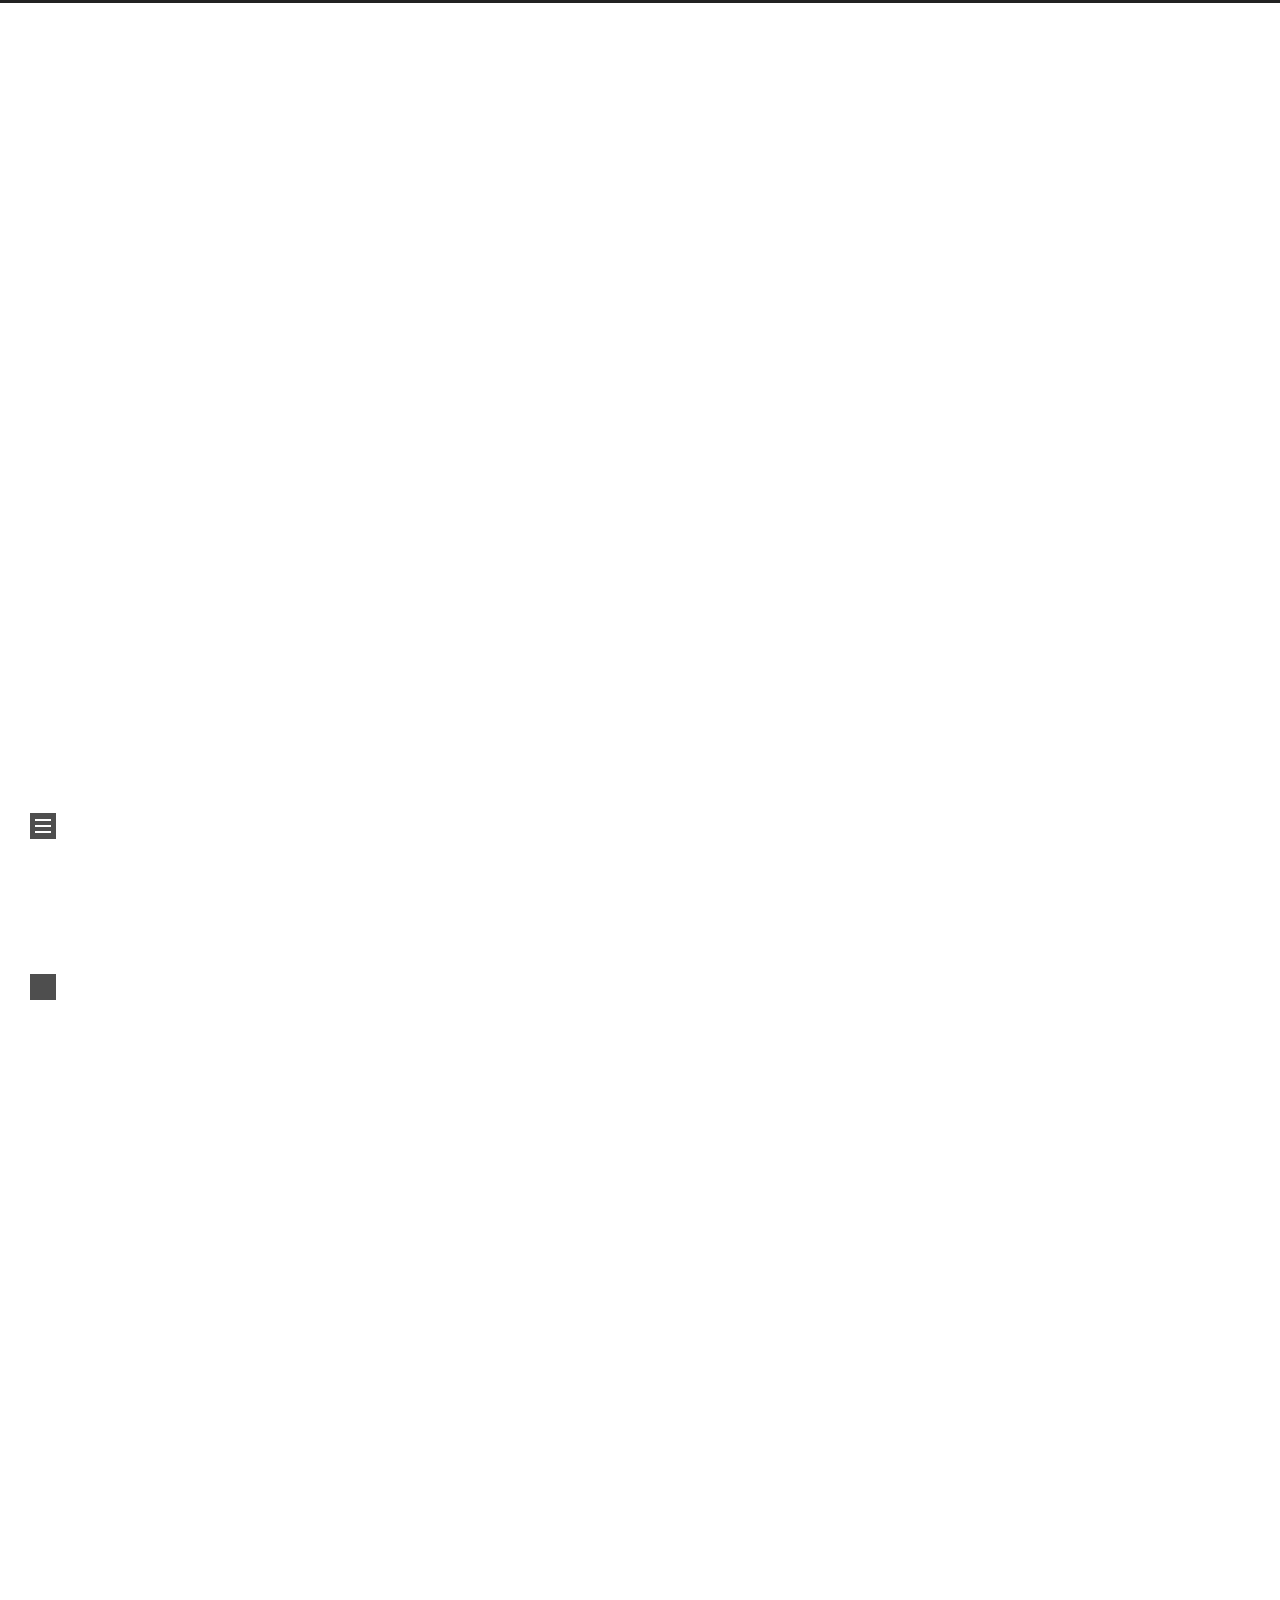
==== commit c6d50d03: "Site updated: 2026-04-06 10:21:32" ====
--- a/index.html
+++ b/index.html
@@ -174,7 +174,7 @@
     </span>
       <header class="post-header">
         <h2 class="post-title" itemprop="name headline">
-          <a href="/2026/04/05/%E6%88%91%E7%9A%84%E5%8D%9A%E5%AE%A2/" class="post-title-link" itemprop="url">我的博客</a>
+          <a href="/2026/04/05/%E6%88%91%E7%9A%84%E5%8D%9A%E5%AE%A2/" class="post-title-link" itemprop="url">markdown示例</a>
         </h2>
 
         <div class="post-meta-container">
@@ -192,7 +192,7 @@
         <i class="far fa-calendar-check"></i>
       </span>
       <span class="post-meta-item-text">Edited on</span>
-      <time title="Modified: 2026-04-06 10:15:59" itemprop="dateModified" datetime="2026-04-06T10:15:59+08:00">2026-04-06</time>
+      <time title="Modified: 2026-04-06 10:21:25" itemprop="dateModified" datetime="2026-04-06T10:21:25+08:00">2026-04-06</time>
     </span>
 
   
@@ -207,6 +207,7 @@
     <div class="post-body" itemprop="articleBody">
           <p><img src="https://i.ibb.co/5gq0gs5J/120341127-p0.png" alt="hei"></p>
 <p><del>白色尾巴的粉色狐狸少女</del></p>
+<p><a href="#1">标题编号1的链接</a></p>
 <table>
 <thead>
 <tr>
@@ -230,9 +231,16 @@
 <figure class="highlight python"><table><tr><td class="gutter"><pre><span class="line">1</span><br><span class="line">2</span><br></pre></td><td class="code"><pre><span class="line">a = <span class="number">1</span></span><br><span class="line"><span class="built_in">print</span>(a)</span><br></pre></td></tr></table></figure>
 
 <ol>
-<li><code>#</code></li>
+<li><code>#systemctl restart docker.service docker.socket</code> 重启docker</li>
 </ol>
-
+<ul>
+<li><input disabled="" type="checkbox"> 打扫卫生</li>
+<li><input checked="" disabled="" type="checkbox"> 写作业</li>
+</ul>
+<blockquote>
+<p>这是一段引用</p>
+</blockquote>
+<h3 id="标题编号1-1"><a href="#标题编号1-1" class="headerlink" title="标题编号1 {#1}"></a>标题编号1 {#1}</h3><dl><dt>term</dt><dd>定义列表<br>发 发送端发<br>案发时段<br>阿斯蒂芬<br>阿斯蒂芬<br>阿斯蒂芬</dd></dl>
       
     </div>
 
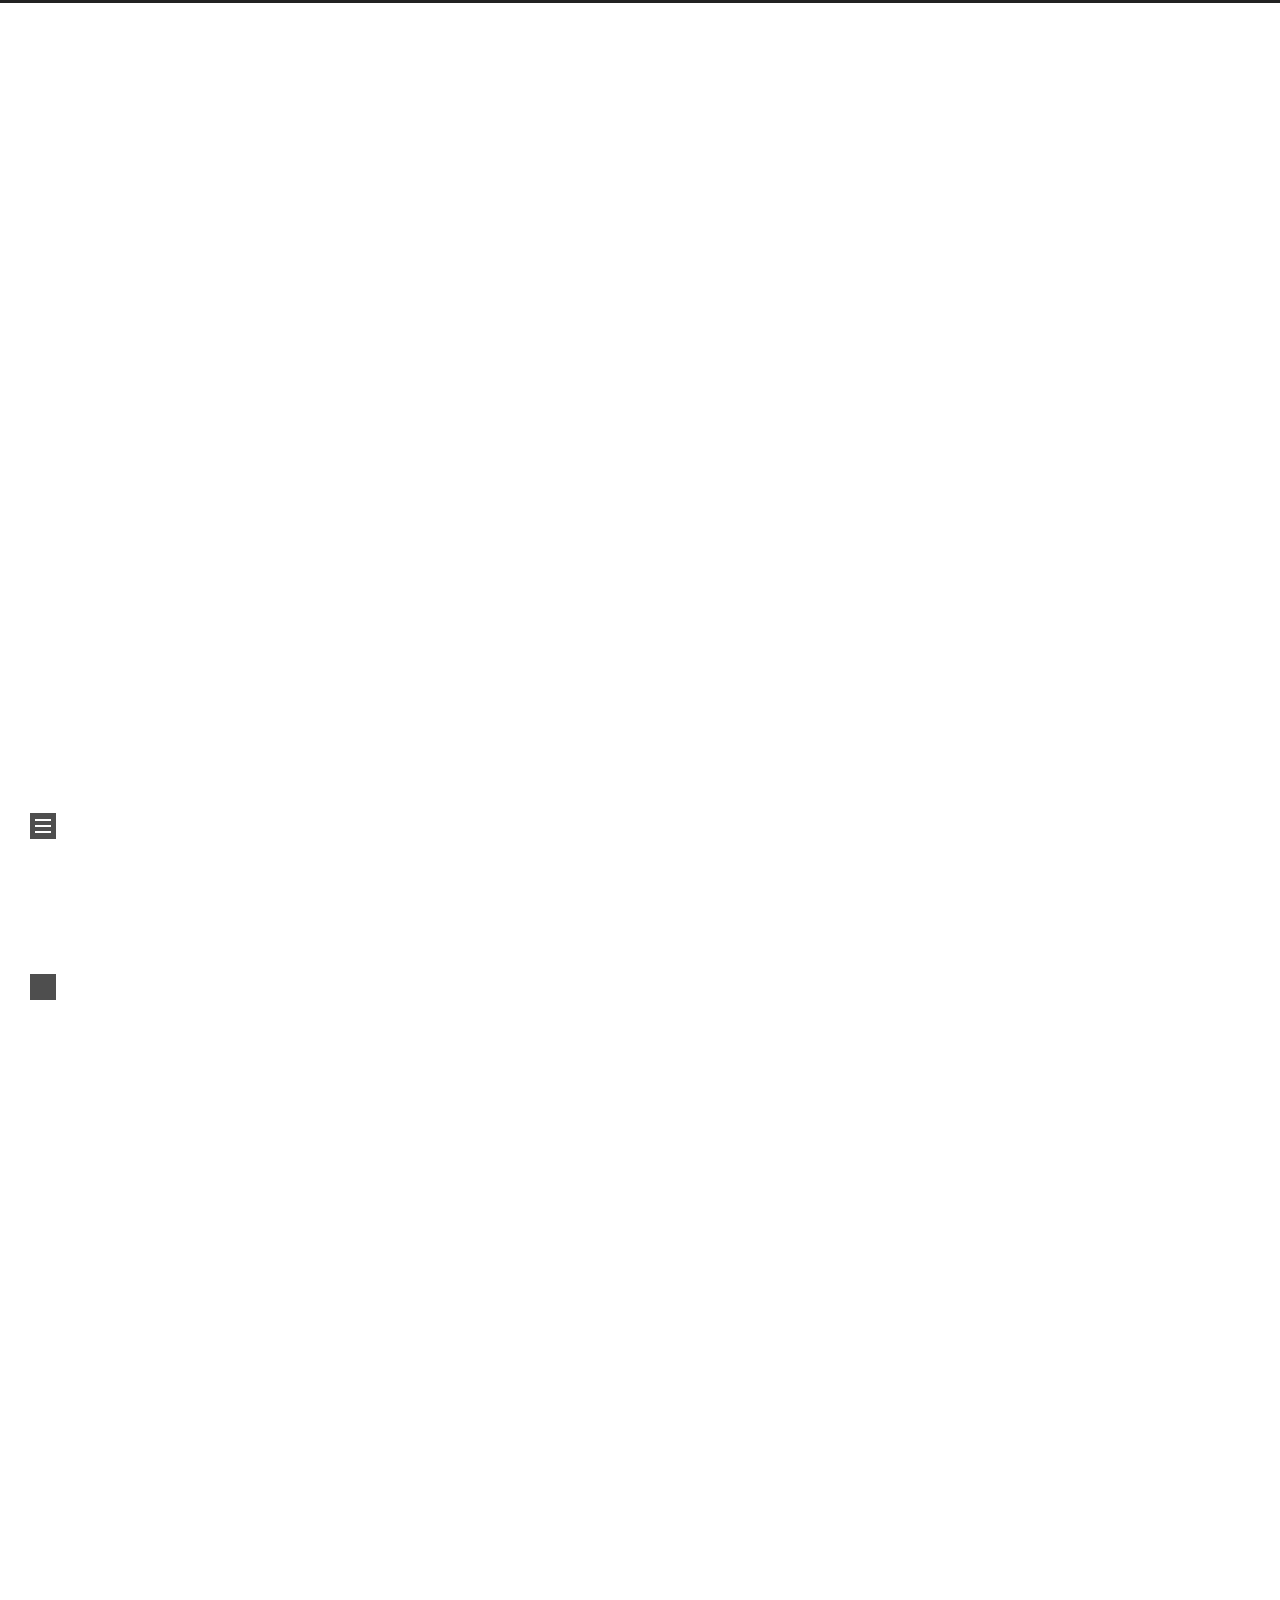
==== commit 2af866b2: "Site updated: 2026-04-14 13:41:55" ====
--- a/index.html
+++ b/index.html
@@ -129,7 +129,7 @@
   <nav class="site-state">
       <div class="site-state-item site-state-posts">
         <a href="/archives/">
-          <span class="site-state-item-count">2</span>
+          <span class="site-state-item-count">3</span>
           <span class="site-state-item-name">posts</span>
         </a>
       </div>
@@ -147,6 +147,76 @@
     </div>
 
     <div class="main-inner index posts-expand">
+
+    
+
+
+<div class="post-block">
+  
+  
+
+  <article itemscope itemtype="http://schema.org/Article" class="post-content" lang="">
+    <link itemprop="mainEntityOfPage" href="http://example.com/2026/04/14/%E5%A5%BD%E6%97%A0%E8%81%8A/">
+
+    <span hidden itemprop="author" itemscope itemtype="http://schema.org/Person">
+      <meta itemprop="image" content="/images/avatar.gif">
+      <meta itemprop="name" content="John Doe">
+    </span>
+
+    <span hidden itemprop="publisher" itemscope itemtype="http://schema.org/Organization">
+      <meta itemprop="name" content="Hexo">
+      <meta itemprop="description" content="">
+    </span>
+
+    <span hidden itemprop="post" itemscope itemtype="http://schema.org/CreativeWork">
+      <meta itemprop="name" content=" | Hexo">
+      <meta itemprop="description" content="">
+    </span>
+      <header class="post-header">
+        <h2 class="post-title" itemprop="name headline">
+          <a href="/2026/04/14/%E5%A5%BD%E6%97%A0%E8%81%8A/" class="post-title-link" itemprop="url">Untitled</a>
+        </h2>
+
+        <div class="post-meta-container">
+          <div class="post-meta">
+    <span class="post-meta-item">
+      <span class="post-meta-item-icon">
+        <i class="far fa-calendar"></i>
+      </span>
+      <span class="post-meta-item-text">Posted on</span>
+      
+
+      <time title="Created: 2026-04-14 13:41:00 / Modified: 13:41:23" itemprop="dateCreated datePublished" datetime="2026-04-14T13:41:00+08:00">2026-04-14</time>
+    </span>
+
+  
+</div>
+
+        </div>
+      </header>
+
+    
+    
+    
+    <div class="post-body" itemprop="articleBody">
+          <h1 id="好无聊"><a href="#好无聊" class="headerlink" title="好无聊"></a>好无聊</h1><p>好无聊，真的好无聊，真的真的好无聊。哈哈</p>
+
+      
+    </div>
+
+    
+    
+    
+
+    <footer class="post-footer">
+        <div class="post-eof"></div>
+      
+    </footer>
+  </article>
+</div>
+
+
+
 
     
 
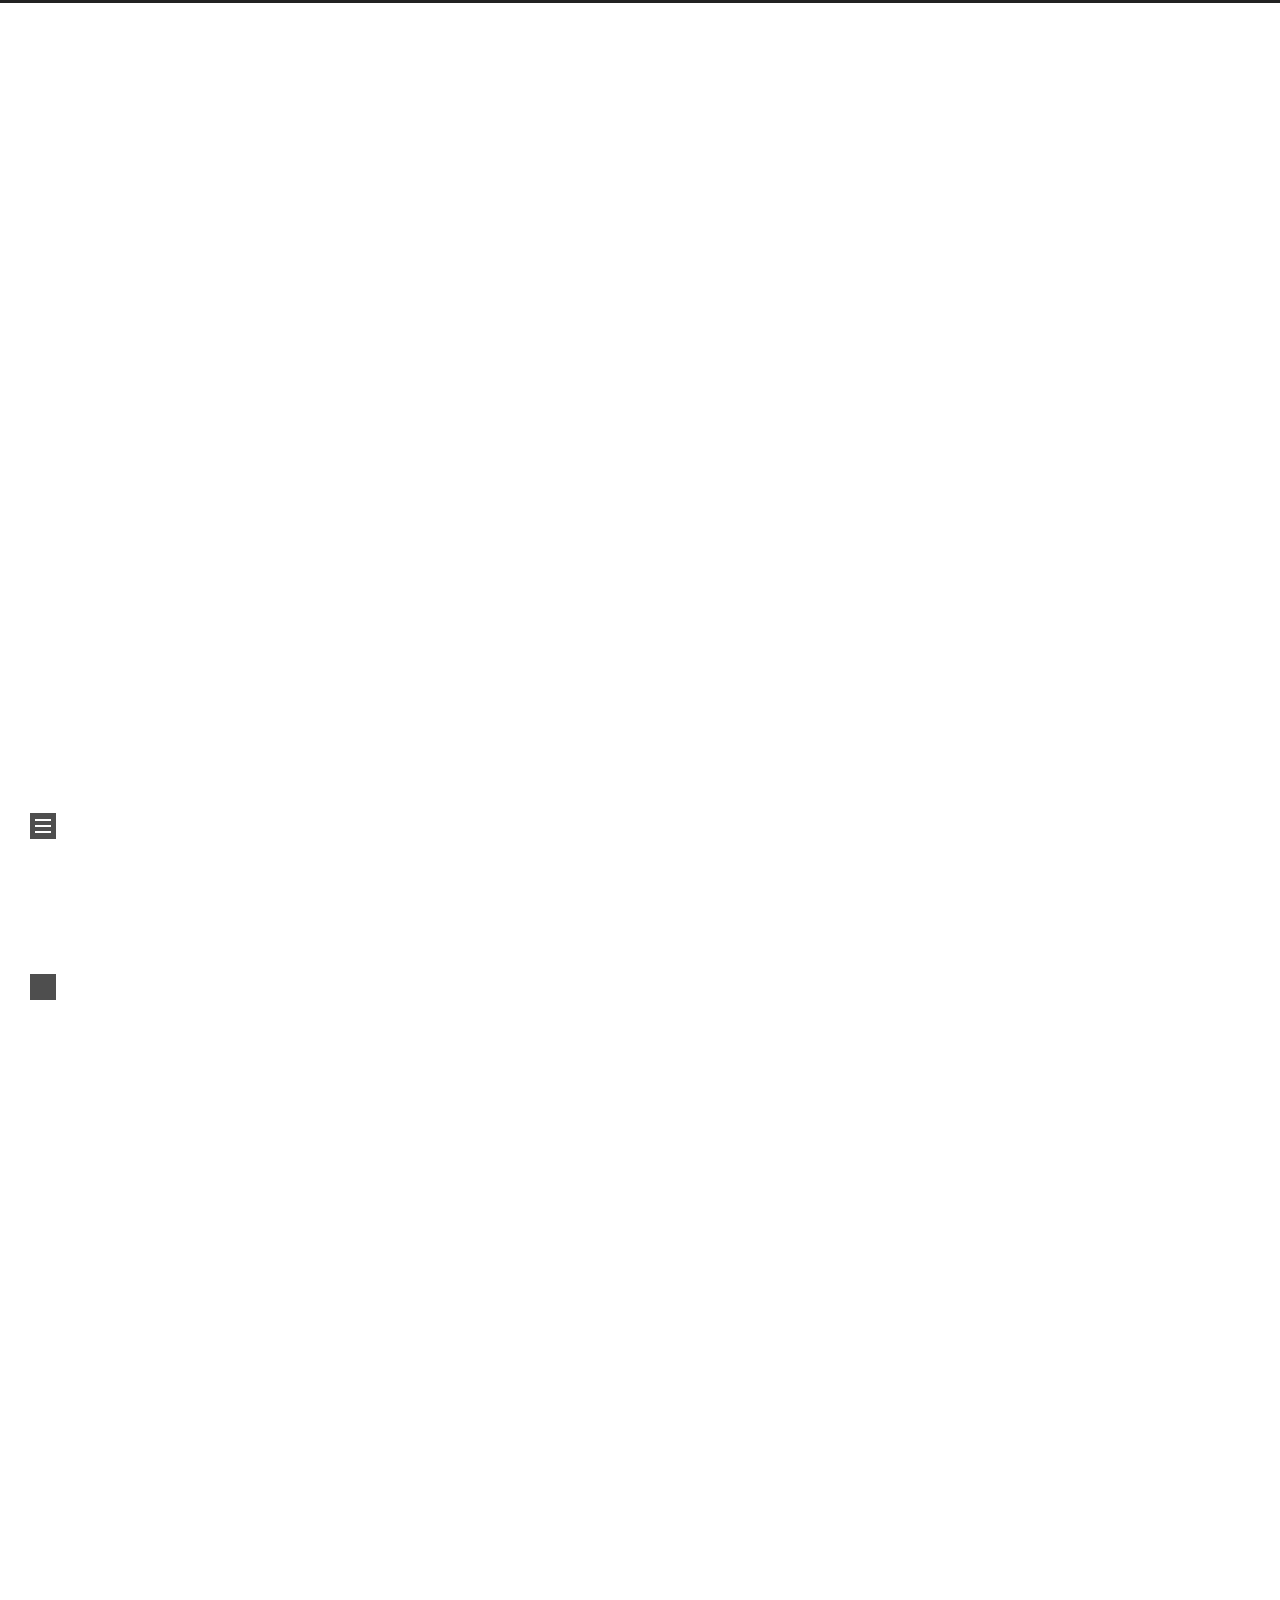
==== commit e2dd7e84: "Site updated: 2026-04-14 13:44:26" ====
--- a/index.html
+++ b/index.html
@@ -129,7 +129,7 @@
   <nav class="site-state">
       <div class="site-state-item site-state-posts">
         <a href="/archives/">
-          <span class="site-state-item-count">3</span>
+          <span class="site-state-item-count">2</span>
           <span class="site-state-item-name">posts</span>
         </a>
       </div>
@@ -147,76 +147,6 @@
     </div>
 
     <div class="main-inner index posts-expand">
-
-    
-
-
-<div class="post-block">
-  
-  
-
-  <article itemscope itemtype="http://schema.org/Article" class="post-content" lang="">
-    <link itemprop="mainEntityOfPage" href="http://example.com/2026/04/14/%E5%A5%BD%E6%97%A0%E8%81%8A/">
-
-    <span hidden itemprop="author" itemscope itemtype="http://schema.org/Person">
-      <meta itemprop="image" content="/images/avatar.gif">
-      <meta itemprop="name" content="John Doe">
-    </span>
-
-    <span hidden itemprop="publisher" itemscope itemtype="http://schema.org/Organization">
-      <meta itemprop="name" content="Hexo">
-      <meta itemprop="description" content="">
-    </span>
-
-    <span hidden itemprop="post" itemscope itemtype="http://schema.org/CreativeWork">
-      <meta itemprop="name" content=" | Hexo">
-      <meta itemprop="description" content="">
-    </span>
-      <header class="post-header">
-        <h2 class="post-title" itemprop="name headline">
-          <a href="/2026/04/14/%E5%A5%BD%E6%97%A0%E8%81%8A/" class="post-title-link" itemprop="url">Untitled</a>
-        </h2>
-
-        <div class="post-meta-container">
-          <div class="post-meta">
-    <span class="post-meta-item">
-      <span class="post-meta-item-icon">
-        <i class="far fa-calendar"></i>
-      </span>
-      <span class="post-meta-item-text">Posted on</span>
-      
-
-      <time title="Created: 2026-04-14 13:41:00 / Modified: 13:41:23" itemprop="dateCreated datePublished" datetime="2026-04-14T13:41:00+08:00">2026-04-14</time>
-    </span>
-
-  
-</div>
-
-        </div>
-      </header>
-
-    
-    
-    
-    <div class="post-body" itemprop="articleBody">
-          <h1 id="好无聊"><a href="#好无聊" class="headerlink" title="好无聊"></a>好无聊</h1><p>好无聊，真的好无聊，真的真的好无聊。哈哈</p>
-
-      
-    </div>
-
-    
-    
-    
-
-    <footer class="post-footer">
-        <div class="post-eof"></div>
-      
-    </footer>
-  </article>
-</div>
-
-
-
 
     
 
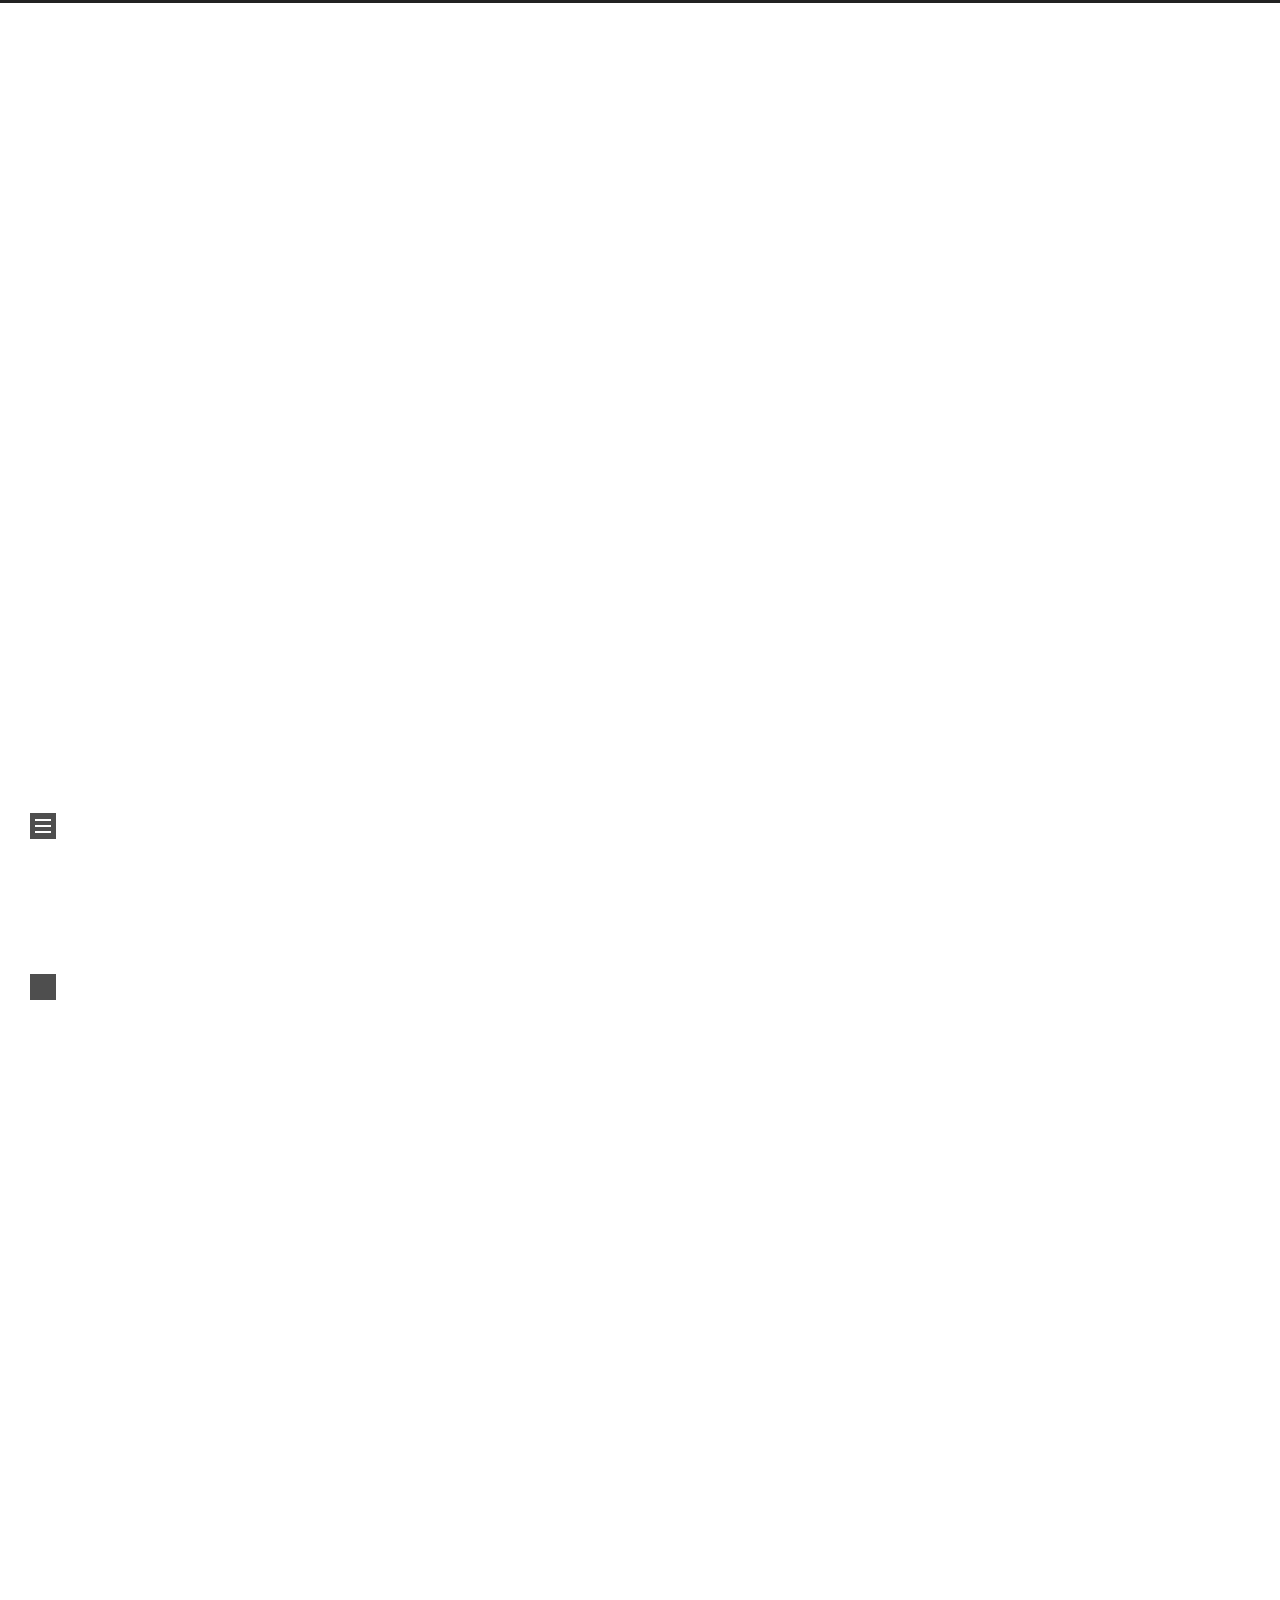
==== commit 879fb22c: "Site updated: 2026-04-14 13:46:42" ====
--- a/index.html
+++ b/index.html
@@ -129,10 +129,14 @@
   <nav class="site-state">
       <div class="site-state-item site-state-posts">
         <a href="/archives/">
-          <span class="site-state-item-count">2</span>
+          <span class="site-state-item-count">3</span>
           <span class="site-state-item-name">posts</span>
         </a>
       </div>
+      <div class="site-state-item site-state-tags">
+        <span class="site-state-item-count">1</span>
+        <span class="site-state-item-name">tags</span>
+      </div>
   </nav>
 </div>
 
@@ -147,6 +151,76 @@
     </div>
 
     <div class="main-inner index posts-expand">
+
+    
+
+
+<div class="post-block">
+  
+  
+
+  <article itemscope itemtype="http://schema.org/Article" class="post-content" lang="">
+    <link itemprop="mainEntityOfPage" href="http://example.com/2026/04/14/%E6%B5%8B%E8%AF%95%E7%A4%BA%E4%BE%8B/">
+
+    <span hidden itemprop="author" itemscope itemtype="http://schema.org/Person">
+      <meta itemprop="image" content="/images/avatar.gif">
+      <meta itemprop="name" content="John Doe">
+    </span>
+
+    <span hidden itemprop="publisher" itemscope itemtype="http://schema.org/Organization">
+      <meta itemprop="name" content="Hexo">
+      <meta itemprop="description" content="">
+    </span>
+
+    <span hidden itemprop="post" itemscope itemtype="http://schema.org/CreativeWork">
+      <meta itemprop="name" content=" | Hexo">
+      <meta itemprop="description" content="">
+    </span>
+      <header class="post-header">
+        <h2 class="post-title" itemprop="name headline">
+          <a href="/2026/04/14/%E6%B5%8B%E8%AF%95%E7%A4%BA%E4%BE%8B/" class="post-title-link" itemprop="url">测试示例</a>
+        </h2>
+
+        <div class="post-meta-container">
+          <div class="post-meta">
+    <span class="post-meta-item">
+      <span class="post-meta-item-icon">
+        <i class="far fa-calendar"></i>
+      </span>
+      <span class="post-meta-item-text">Posted on</span>
+      
+
+      <time title="Created: 2026-04-14 13:45:31 / Modified: 13:46:31" itemprop="dateCreated datePublished" datetime="2026-04-14T13:45:31+08:00">2026-04-14</time>
+    </span>
+
+  
+</div>
+
+        </div>
+      </header>
+
+    
+    
+    
+    <div class="post-body" itemprop="articleBody">
+          <h1 id="手打markdown-文件测试示例"><a href="#手打markdown-文件测试示例" class="headerlink" title="手打markdown 文件测试示例"></a>手打markdown 文件测试示例</h1><p>纯手打markdown文件测试示例</p>
+
+      
+    </div>
+
+    
+    
+    
+
+    <footer class="post-footer">
+        <div class="post-eof"></div>
+      
+    </footer>
+  </article>
+</div>
+
+
+
 
     
 
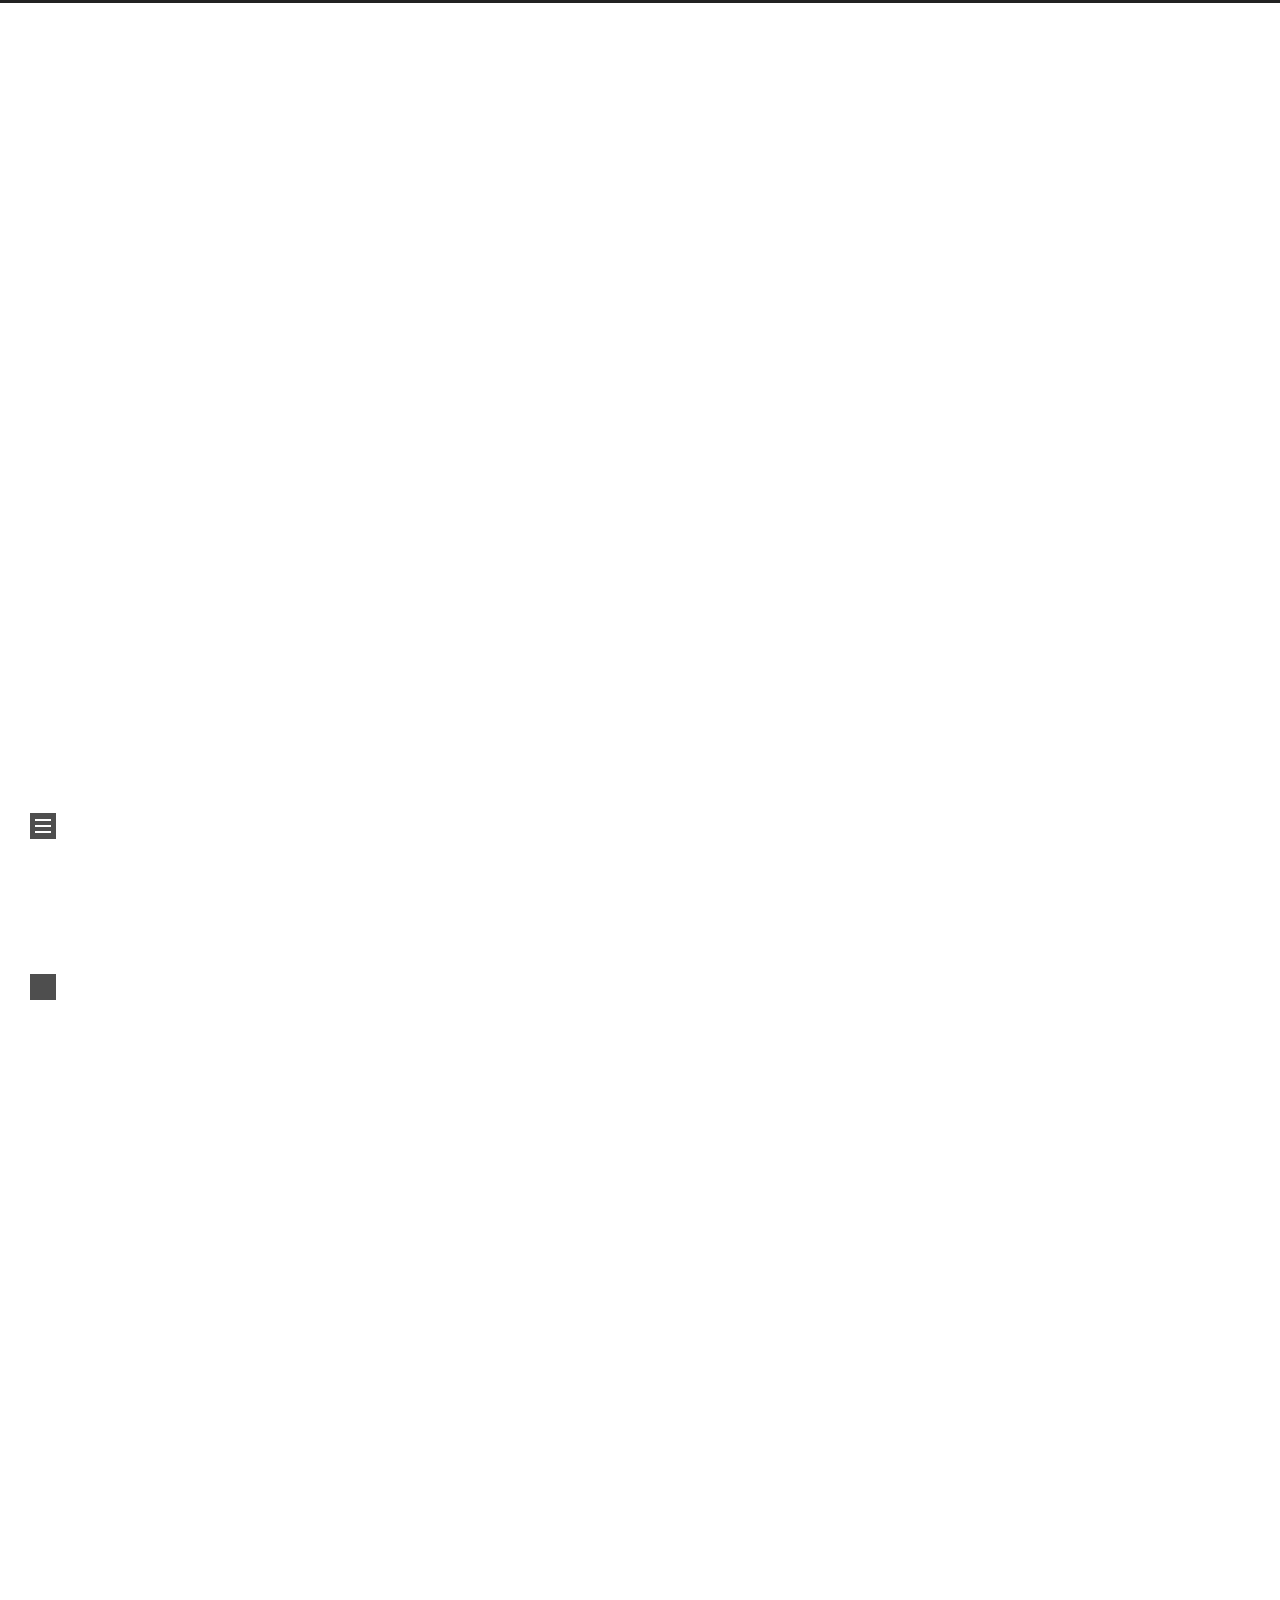
==== commit 48040dbd: "Site updated: 2026-04-23 20:16:45" ====
--- a/index.html
+++ b/index.html
@@ -129,7 +129,7 @@
   <nav class="site-state">
       <div class="site-state-item site-state-posts">
         <a href="/archives/">
-          <span class="site-state-item-count">3</span>
+          <span class="site-state-item-count">4</span>
           <span class="site-state-item-name">posts</span>
         </a>
       </div>
@@ -151,6 +151,92 @@
     </div>
 
     <div class="main-inner index posts-expand">
+
+    
+
+
+<div class="post-block">
+  
+  
+
+  <article itemscope itemtype="http://schema.org/Article" class="post-content" lang="">
+    <link itemprop="mainEntityOfPage" href="http://example.com/2026/04/23/%E5%9F%BA%E4%BA%8E%E7%8E%A9%E5%AE%A2%E4%BA%91-s805-%E9%83%A8%E7%BD%B2%E7%9A%84navidrome%E6%9C%8D%E5%8A%A1%E7%9A%84%E8%BD%AC%E7%A0%81%E8%AE%BE%E7%BD%AE/">
+
+    <span hidden itemprop="author" itemscope itemtype="http://schema.org/Person">
+      <meta itemprop="image" content="/images/avatar.gif">
+      <meta itemprop="name" content="John Doe">
+    </span>
+
+    <span hidden itemprop="publisher" itemscope itemtype="http://schema.org/Organization">
+      <meta itemprop="name" content="Hexo">
+      <meta itemprop="description" content="">
+    </span>
+
+    <span hidden itemprop="post" itemscope itemtype="http://schema.org/CreativeWork">
+      <meta itemprop="name" content=" | Hexo">
+      <meta itemprop="description" content="">
+    </span>
+      <header class="post-header">
+        <h2 class="post-title" itemprop="name headline">
+          <a href="/2026/04/23/%E5%9F%BA%E4%BA%8E%E7%8E%A9%E5%AE%A2%E4%BA%91-s805-%E9%83%A8%E7%BD%B2%E7%9A%84navidrome%E6%9C%8D%E5%8A%A1%E7%9A%84%E8%BD%AC%E7%A0%81%E8%AE%BE%E7%BD%AE/" class="post-title-link" itemprop="url">基于玩客云(s805)部署的navidrome服务的转码设置</a>
+        </h2>
+
+        <div class="post-meta-container">
+          <div class="post-meta">
+    <span class="post-meta-item">
+      <span class="post-meta-item-icon">
+        <i class="far fa-calendar"></i>
+      </span>
+      <span class="post-meta-item-text">Posted on</span>
+      
+
+      <time title="Created: 2026-04-23 19:25:59 / Modified: 20:16:32" itemprop="dateCreated datePublished" datetime="2026-04-23T19:25:59+08:00">2026-04-23</time>
+    </span>
+
+  
+</div>
+
+        </div>
+      </header>
+
+    
+    
+    
+    <div class="post-body" itemprop="articleBody">
+          <h1 id="前情概要"><a href="#前情概要" class="headerlink" title="前情概要"></a>前情概要</h1><p>因为最近流量达量降速到 1Mbps，用 Dsub 连接玩客云上部署的 navidrome 服务听音乐经常会出现卡顿，难以忍受。我想到 navidrome 是有转码功能的。遂有了这片文章。</p>
+<h1 id="准备阶段"><a href="#准备阶段" class="headerlink" title="准备阶段"></a>准备阶段</h1><p>当然的第一步，要准备好 navidrome 的 docker 镜像。因为出于安全考虑 navidrome 在 web 页面的转码设置被禁用了，所以需要在容器创建时指定环境变量<br>ND_ENABLETRANSCODINGCONFIG&#x3D;true。</p>
+<figure class="highlight shell"><table><tr><td class="gutter"><pre><span class="line">1</span><br><span class="line">2</span><br><span class="line">3</span><br><span class="line">4</span><br><span class="line">5</span><br><span class="line">6</span><br><span class="line">7</span><br><span class="line">8</span><br><span class="line">9</span><br><span class="line">10</span><br><span class="line">11</span><br><span class="line">12</span><br><span class="line">13</span><br></pre></td><td class="code"><pre><span class="line"></span><br><span class="line">suyue@onecloud:/mnt/disk0/docker/navidrome$sudo docker run -d \</span><br><span class="line">--name navidrome \</span><br><span class="line">--restart unless-stopped \</span><br><span class="line">-p 4533:4533 \</span><br><span class="line">--user 1000:1000 \</span><br><span class="line">-v $(pwd)/data:/data \</span><br><span class="line">-v $(pwd)/music:/music:ro \</span><br><span class="line">-e ND_LOGLEVEL=info \</span><br><span class="line">-e ND_SCANSHEDULE=1h \</span><br><span class="line">-e ND_ENABLETRANSCODINGCONFIG=true \</span><br><span class="line">-e ND_CONFIG=/data/navidrome.toml \</span><br><span class="line">deluan/navidrome:develop</span><br></pre></td></tr></table></figure>
+<h2 id="参数说明"><a href="#参数说明" class="headerlink" title="参数说明"></a>参数说明</h2><ul>
+<li>–user 1000:1000 : 为了避免权限问题指定用户和组</li>
+<li>-e ND_CONFIG&#x3D;&#x2F;data&#x2F;navidrome.toml : 可选，指定 navidrome 配置文件的位置，方便修改配置</li>
+<li>-e ND_ENABLETRANSCODIGCONFIG&#x3D;true :  开启 navidrome 的转码</li>
+</ul>
+<blockquote>
+<p>[!NOTE]+ 小插曲<br>可能因为当时拉取的镜像的问题，当服务上线后，navidrome 服务器经常会出现断连,同时专辑封面显示不正常，音乐没法正常播放，改为更早拉取下来的镜像后，恢复正常。可能正是因为镜像本身有问题，作者也是在之后连续更新了好几个镜像。参数正确，权限没问题的情况下，服务没法正常运行，可能就是镜像本身的问题了。</p>
+</blockquote>
+<h1 id="客户端设置"><a href="#客户端设置" class="headerlink" title="客户端设置"></a>客户端设置</h1><p>主要是两种客户端，一个是 navidrome 的 web端，另一个就是 android 平台的 Dsub了，分别介绍。</p>
+<ul>
+<li>web 端<br>右上角的 Setting -&gt; Players -&gt; NavidromeUI [Chrome&#x2F;Windows] ,选择需要的音频格式和比特率，保存。</li>
+<li>Dsub 端<br>Settings -&gt; Cache&#x2F;Network -&gt; Max Audio Bitrate - Mobile，选择对应的码率即可。</li>
+</ul>
+<h1 id="最后"><a href="#最后" class="headerlink" title="最后"></a>最后</h1><p>接下来，就可以快乐的享受音乐了，即使只有 1Mbps 也能无卡顿的播放了。虽然专辑的初次加载可能需要一点时间，但是相比于中间的卡顿，是可接受的！</p>
+
+      
+    </div>
+
+    
+    
+    
+
+    <footer class="post-footer">
+        <div class="post-eof"></div>
+      
+    </footer>
+  </article>
+</div>
+
+
+
 
     
 
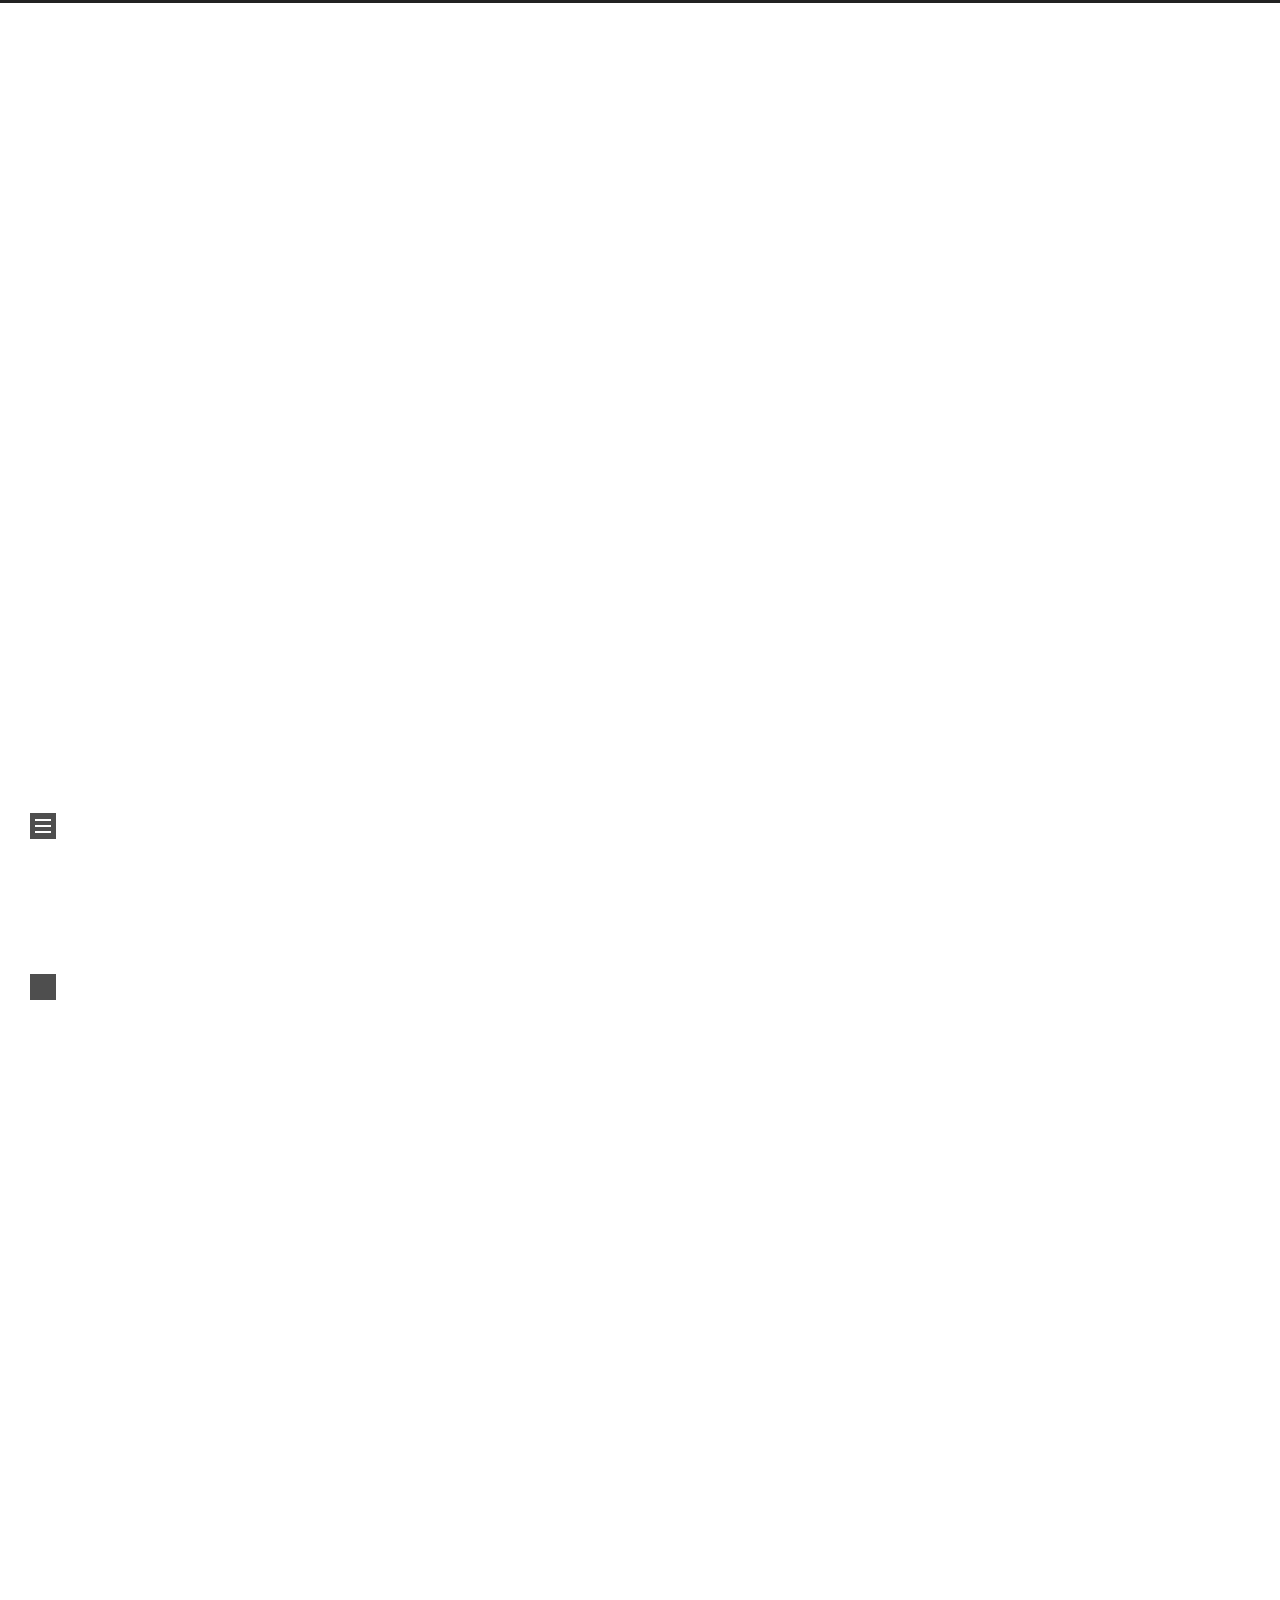
==== commit b298dfc5: "Site updated: 2026-04-23 20:18:41" ====
--- a/index.html
+++ b/index.html
@@ -190,7 +190,7 @@
       <span class="post-meta-item-text">Posted on</span>
       
 
-      <time title="Created: 2026-04-23 19:25:59 / Modified: 20:16:32" itemprop="dateCreated datePublished" datetime="2026-04-23T19:25:59+08:00">2026-04-23</time>
+      <time title="Created: 2026-04-23 19:25:59 / Modified: 20:18:33" itemprop="dateCreated datePublished" datetime="2026-04-23T19:25:59+08:00">2026-04-23</time>
     </span>
 
   
@@ -205,7 +205,7 @@
     <div class="post-body" itemprop="articleBody">
           <h1 id="前情概要"><a href="#前情概要" class="headerlink" title="前情概要"></a>前情概要</h1><p>因为最近流量达量降速到 1Mbps，用 Dsub 连接玩客云上部署的 navidrome 服务听音乐经常会出现卡顿，难以忍受。我想到 navidrome 是有转码功能的。遂有了这片文章。</p>
 <h1 id="准备阶段"><a href="#准备阶段" class="headerlink" title="准备阶段"></a>准备阶段</h1><p>当然的第一步，要准备好 navidrome 的 docker 镜像。因为出于安全考虑 navidrome 在 web 页面的转码设置被禁用了，所以需要在容器创建时指定环境变量<br>ND_ENABLETRANSCODINGCONFIG&#x3D;true。</p>
-<figure class="highlight shell"><table><tr><td class="gutter"><pre><span class="line">1</span><br><span class="line">2</span><br><span class="line">3</span><br><span class="line">4</span><br><span class="line">5</span><br><span class="line">6</span><br><span class="line">7</span><br><span class="line">8</span><br><span class="line">9</span><br><span class="line">10</span><br><span class="line">11</span><br><span class="line">12</span><br><span class="line">13</span><br></pre></td><td class="code"><pre><span class="line"></span><br><span class="line">suyue@onecloud:/mnt/disk0/docker/navidrome$sudo docker run -d \</span><br><span class="line">--name navidrome \</span><br><span class="line">--restart unless-stopped \</span><br><span class="line">-p 4533:4533 \</span><br><span class="line">--user 1000:1000 \</span><br><span class="line">-v $(pwd)/data:/data \</span><br><span class="line">-v $(pwd)/music:/music:ro \</span><br><span class="line">-e ND_LOGLEVEL=info \</span><br><span class="line">-e ND_SCANSHEDULE=1h \</span><br><span class="line">-e ND_ENABLETRANSCODINGCONFIG=true \</span><br><span class="line">-e ND_CONFIG=/data/navidrome.toml \</span><br><span class="line">deluan/navidrome:develop</span><br></pre></td></tr></table></figure>
+<figure class="highlight shell"><table><tr><td class="gutter"><pre><span class="line">1</span><br><span class="line">2</span><br><span class="line">3</span><br><span class="line">4</span><br><span class="line">5</span><br><span class="line">6</span><br><span class="line">7</span><br><span class="line">8</span><br><span class="line">9</span><br><span class="line">10</span><br><span class="line">11</span><br><span class="line">12</span><br></pre></td><td class="code"><pre><span class="line">suyue@onecloud:/mnt/disk0/docker/navidrome$sudo docker run -d \</span><br><span class="line">--name navidrome \</span><br><span class="line">--restart unless-stopped \</span><br><span class="line">-p 4533:4533 \</span><br><span class="line">--user 1000:1000 \</span><br><span class="line">-v $(pwd)/data:/data \</span><br><span class="line">-v $(pwd)/music:/music:ro \</span><br><span class="line">-e ND_LOGLEVEL=info \</span><br><span class="line">-e ND_SCANSHEDULE=1h \</span><br><span class="line">-e ND_ENABLETRANSCODINGCONFIG=true \</span><br><span class="line">-e ND_CONFIG=/data/navidrome.toml \</span><br><span class="line">deluan/navidrome:develop</span><br></pre></td></tr></table></figure>
 <h2 id="参数说明"><a href="#参数说明" class="headerlink" title="参数说明"></a>参数说明</h2><ul>
 <li>–user 1000:1000 : 为了避免权限问题指定用户和组</li>
 <li>-e ND_CONFIG&#x3D;&#x2F;data&#x2F;navidrome.toml : 可选，指定 navidrome 配置文件的位置，方便修改配置</li>
